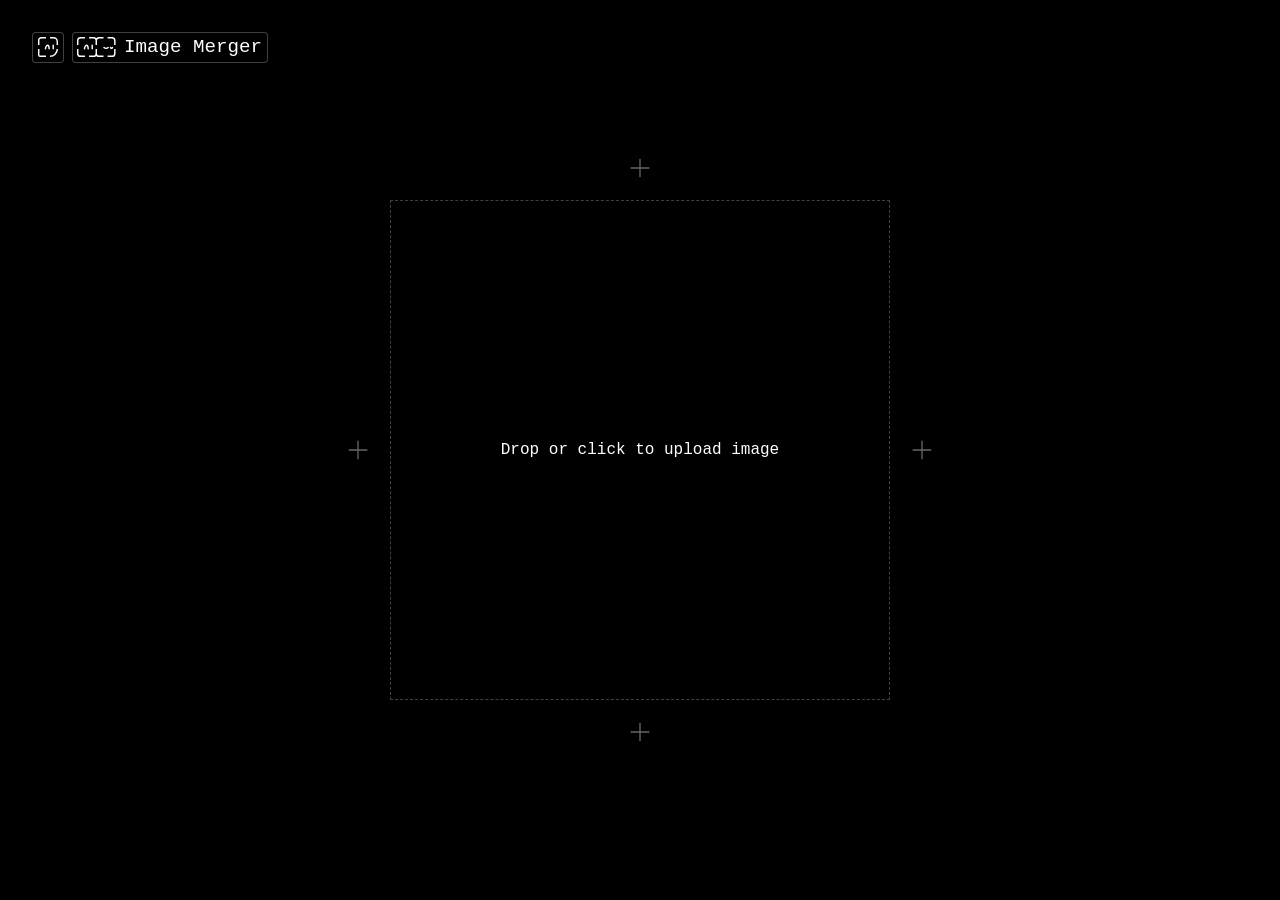
==== imagemerger/index.html @ 5b3a7548 "link preview 2 to url" ====
<!doctype html>
<html lang="en">
  <head>
    <script async src="https://www.googletagmanager.com/gtag/js?id=G-T2XVRM7D37"></script>
    <script>
      window.dataLayer = window.dataLayer || [];
      function gtag() {
        dataLayer.push(arguments);
      }
      gtag("js", new Date());
      gtag("config", "G-T2XVRM7D37");
    </script>
    <meta charset="UTF-8" />
    <meta name="viewport" content="width=device-width, initial-scale=1.0" />
    <meta
      name="description"
      content="The website allows you to merge multiple images side by side, or view them as full two-page spreads in reading mode."
    />
    <link
      rel="icon"
      type="image/svg+xml"
      href='data:image/svg+xml,%3Csvg xmlns="http://www.w3.org/2000/svg" id="right-icon" viewBox="0 0 27.68 27.68" aria-hidden="true"%3E%3Cpath d="M1 16.68v6c0 2.21 1.79 4 4 4h6M11 1h-6c-2.21 0-4 1.79-4 4v6M26.68 11v-6c0-2.21-1.79-4-4-4h-6M16.68 26.68h6c2.21 0 4-1.79 4-4v-6" fill="none" stroke="%23fff" stroke-width="2" stroke-miterlimit="10"/%3E%3Cpath d="M23.44 14.36c-.08.68-.56 1.31-1.36 1.31s-1.29-.66-1.36-1.34M11.7 14.59c1.58 1.58 4.15 1.58 5.73 0" fill="none" stroke="%23fff" stroke-width="2" stroke-linecap="round" stroke-miterlimit="10"/%3E%3C/svg%3E'
    />
    <link rel="preload" href="https://pvinis.github.io/iosevka-webfont/3.4.1/iosevka.css" as="style" />
    <link rel="stylesheet" href="https://pvinis.github.io/iosevka-webfont/3.4.1/iosevka.css" />
    <link rel="stylesheet" href="../shared.css" />
    <link rel="canonical" href="https://sheetau.github.io/pfpcropper/imagemerger/" />
    <meta property="og:title" content="Image Merger" />
    <meta
      property="og:description"
      content="Merge multiple images horizontally or vertically and download the result."
    />
    <meta property="og:type" content="website" />
    <meta property="og:url" content="https://sheetau.github.io/pfpcropper/imagemerger/" />
    <meta property="og:image" content="https://sheetau.github.io/pfpcropper/preview2.png?v=1" />
    <meta property="og:image:secure_url" content="https://sheetau.github.io/pfpcropper/preview2.png?v=1" />
    <meta property="og:image:type" content="image/png" />
    <meta name="twitter:card" content="summary_large_image" />
    <meta name="twitter:image" content="https://sheetau.github.io/pfpcropper/preview2.png?v=1" />
    <title>Image Merger</title>
    <style>
      :root {
        --color-add-icon: #666;
        --size-drop: 500px;
        --size-add-icon: 2rem;
        --size-insert-control: 3rem;
        --size-reorder-indicator: 4px;
        --length-reorder-indicator: 90%;
        --shadow-header: 0 0 0.7rem rgba(0, 0, 0, 0.85);
        --shadow-indicator: 0 0 0.5rem var(--color-shadow-solid);
        --color-control-background: color-mix(in srgb, var(--color-white) 10%, var(--color-black) 90%);
        --size-touch-target: 2.75rem;
      }

      * {
        box-sizing: border-box;
        margin: 0;
        padding: 0;
        -webkit-user-drag: none;
      }

      [hidden] {
        display: none !important;
      }

      *:focus-visible {
        outline: none;
      }

      html,
      body {
        width: 100%;
        height: 100%;
        overflow: hidden;
        background: var(--color-black);
        color: var(--color-white);
        font-family: var(--font-mono);
      }

      button {
        color: inherit;
        font: inherit;
      }

      button:focus-visible {
        outline: 1px solid var(--color-white);
        outline-offset: 3px;
      }

      .app-header {
        position: fixed;
        top: var(--space-5xl);
        right: var(--space-5xl);
        left: var(--space-5xl);
        z-index: 10;
        display: flex;
        align-items: center;
        justify-content: space-between;
        gap: var(--space-xl);
        pointer-events: none;
        transition:
          opacity var(--duration-fast),
          visibility 0s linear 0s;
      }

      body.is-ui-auto-hidden :is(.app-header, #navigator) {
        visibility: hidden;
        opacity: 0;
        transition:
          opacity var(--duration-fast),
          visibility 0s linear var(--duration-fast);
      }

      body.is-ui-auto-hidden.is-ui-revealed :is(.app-header, #navigator),
      body.is-ui-auto-hidden:has(.app-header :focus-visible) :is(.app-header, #navigator),
      body.is-ui-auto-hidden:has(.order-menu-control.is-open) :is(.app-header, #navigator),
      body.is-ui-auto-hidden:has(#navigator:hover) :is(.app-header, #navigator),
      body.is-ui-auto-hidden:has(#navigator:focus-visible) :is(.app-header, #navigator) {
        visibility: visible;
        opacity: 1;
        transition-delay: 0s;
      }

      .app-header > * {
        filter: drop-shadow(var(--shadow-header));
      }

      .page-title-group {
        pointer-events: auto;
      }

      #merge-icon {
        width: auto;
        height: var(--size-icon-md);
        overflow: visible;
      }

      #tools {
        display: flex;
        align-items: center;
        gap: var(--space-md);
        height: var(--size-control-height);
        pointer-events: auto;
      }

      #reading-tools {
        position: absolute;
        left: 50%;
        display: none;
        align-items: center;
        pointer-events: auto;
        transform: translateX(-50%);
      }

      body.is-reading #reading-tools {
        display: flex;
      }

      .control-group {
        height: var(--size-control-height);
        overflow: hidden;
        border-radius: var(--radius-sm);
        background: var(--color-control-background);
      }

      .icon-group {
        display: flex;
      }

      .order-menu-control {
        position: relative;
      }

      .order-menu-control.is-open .order-menu {
        display: block;
      }

      .order-menu-option {
        height: var(--size-control-height);
        font-size: var(--text-sm);
        white-space: nowrap;
      }

      .icon-btn {
        display: flex;
        align-items: center;
        justify-content: center;
        width: var(--size-control-height);
        height: 100%;
        border: 0;
        background: transparent;
        cursor: pointer;
        transition: var(--transition-background);
      }

      .icon-btn:hover {
        background: var(--color-white-15);
      }

      .icon-btn:focus-visible {
        outline: 0;
      }

      .icon-btn.is-active {
        background: var(--color-white-25);
      }

      #zoom-btn {
        width: var(--size-control-height);
        overflow: hidden;
        cursor: ew-resize;
        font-variant-numeric: tabular-nums;
        text-align: center;
        touch-action: none;
        user-select: none;
        font-size: var(--text-xs);
      }

      body.is-adjusting-zoom,
      body.is-adjusting-zoom * {
        cursor: ew-resize !important;
      }

      .icon-btn:disabled {
        cursor: default;
        opacity: 0.35;
      }

      .icon-btn svg {
        width: var(--size-icon-sm);
        height: var(--size-icon-sm);
      }

      #fit-btn .icon-minimize,
      #orientation-btn .icon-horizontal,
      #reading-page-mode-btn .icon-spread {
        display: none;
      }

      #fit-btn[data-fitted="true"] .icon-maximize,
      #orientation-btn[data-orientation="vertical"] .icon-vertical {
        display: none;
      }

      #fit-btn[data-fitted="true"] .icon-minimize,
      #orientation-btn[data-orientation="vertical"] .icon-horizontal,
      #reading-page-mode-btn[data-spread="false"] .icon-spread {
        display: block;
      }

      #reading-page-mode-btn[data-spread="false"] .icon-single {
        display: none;
      }

      .action-btn {
        position: relative;
        height: var(--size-control-height);
        padding: 0 var(--space-lg);
        overflow: hidden;
        border-radius: var(--radius-sm);
        cursor: pointer;
        font-size: var(--text-sm);
        text-align: left;
      }

      #download-btn,
      #mobile-download-btn {
        border: 0;
        background: var(--color-white);
        color: var(--color-black);
        transition: var(--transition-background), var(--transition-box-shadow);
      }

      #download-btn:hover,
      #mobile-download-btn:hover {
        background: var(--color-download-hover);
        box-shadow: 0 0 var(--space-5xl) var(--color-download-glow);
      }

      #mobile-download-btn {
        display: none;
      }

      #download-btn::before {
        content: "";
        position: absolute;
        top: 0;
        left: var(--offset-shine-start);
        display: none;
        width: var(--size-shine-width);
        height: var(--size-full);
        background: var(--color-white-50);
        pointer-events: none;
        transform: skewX(-30deg);
      }

      #download-btn:hover::before {
        display: block;
        animation: shine var(--duration-shine) var(--ease-shine) infinite;
      }

      #download-btn:disabled,
      #mobile-download-btn:disabled {
        cursor: wait;
        opacity: 0.65;
      }

      #new-file-btn {
        border: var(--border-muted);
        background: var(--color-black);
        transition: var(--transition-border);
      }

      #new-file-btn:hover {
        border: var(--border-strong);
      }

      #workspace {
        position: fixed;
        inset: 0;
        overflow: hidden;
        overscroll-behavior: none;
        touch-action: none;
      }

      #workspace.has-images {
        cursor: grab;
      }

      #workspace.is-panning {
        cursor: grabbing;
      }

      #initial-drop {
        position: absolute;
        top: 50%;
        left: 50%;
        width: min(var(--size-drop), calc(100vw - 4rem), calc(100vh - 8rem));
        aspect-ratio: 1;
        border: var(--border-crop);
        background: transparent;
        color: var(--color-white);
        cursor: pointer;
        transform: translate(-50%, -50%);
        transition: var(--transition-border);
      }

      #initial-drop:hover,
      #initial-drop.is-drag-target {
        border: var(--border-crop-hover);
      }

      #initial-drop span {
        position: absolute;
        top: 50%;
        left: 50%;
        width: 100%;
        padding: var(--space-2xl);
        text-align: center;
        transform: translate(-50%, -50%);
      }

      #media-strip {
        position: absolute;
        top: 0;
        left: 0;
        display: none;
        transform-origin: 0 0;
        outline: none;
      }

      #media-strip.is-visible {
        display: flex;
      }

      #media-strip[data-orientation="vertical"] {
        flex-direction: column;
      }

      #media-strip img {
        display: block;
        flex: none;
        max-width: none;
        user-select: none;
        pointer-events: auto;
        cursor: pointer;
        transition: var(--transition-opacity);
      }

      #media-strip img.is-placeholder {
        opacity: 0;
      }

      #media-strip img.no-page-transition {
        transition: none;
      }

      #media-strip[data-reorderable="true"] img {
        touch-action: none;
      }

      #media-strip.is-reordering img {
        cursor: grabbing;
      }

      #media-strip.is-reordering img.is-drag-source {
        opacity: var(--drag-opacity, 0.55);
      }

      #reorder-indicator {
        position: absolute;
        z-index: 6;
        pointer-events: none;
      }

      #reorder-indicator::before {
        position: absolute;
        top: 50%;
        left: 50%;
        border-radius: var(--radius-pill);
        background: var(--color-white);
        box-shadow: 0 0 1rem 0.2rem var(--color-black);
        content: "";
        transform: translate(-50%, -50%);
      }

      #reorder-indicator[data-orientation="horizontal"]::before {
        width: var(--size-reorder-indicator);
        height: var(--length-reorder-indicator);
      }

      #reorder-indicator[data-orientation="vertical"]::before {
        width: var(--length-reorder-indicator);
        height: var(--size-reorder-indicator);
      }

      #delete-indicator {
        position: absolute;
        z-index: 7;
        pointer-events: none;
      }

      #image-tooltip {
        position: fixed;
        z-index: 9;
        max-width: min(24rem, calc(100vw - var(--space-5xl)));
        padding: var(--space-2xs) var(--space-sm);
        overflow: hidden;
        border: var(--border-panel);
        border-radius: var(--radius-sm);
        visibility: hidden;
        background: var(--color-panel);
        box-shadow: var(--shadow-menu);
        color: var(--color-text-option);
        font-size: var(--text-xs);
        opacity: 0;
        pointer-events: none;
        text-overflow: ellipsis;
        white-space: nowrap;
      }

      #image-tooltip.is-visible {
        visibility: visible;
        opacity: 1;
      }

      body:is(.is-fullscreen, .is-reading) #media-strip img {
        cursor: grab;
      }

      body:is(.is-fullscreen, .is-reading) #workspace.is-panning #media-strip img {
        cursor: grabbing;
      }

      body:is(.is-fullscreen, .is-reading).is-cursor-hidden #media-strip img {
        cursor: none;
      }

      .add-btn {
        position: absolute;
        z-index: 4;
        border: 0;
        background: transparent;
        cursor: pointer;
      }

      .add-icon {
        position: absolute;
        top: var(--add-top, 50%);
        left: var(--add-left, 50%);
        width: var(--size-add-icon);
        height: var(--size-add-icon);
        fill: none;
        color: var(--color-add-icon);
        stroke: currentColor;
        stroke-width: 1;
        transform: translate(-50%, -50%);
        transition: var(--transition-color);
      }

      .add-btn:hover .add-icon,
      .add-btn:focus-visible .add-icon {
        color: var(--color-white);
      }

      #workspace:has(#initial-drop:not([hidden])):has(.add-btn[data-axis="horizontal"]:is(:hover, :focus-visible))
        .add-btn[data-axis="horizontal"]
        .add-icon,
      #workspace:has(#initial-drop:not([hidden])):has(.add-btn[data-axis="vertical"]:is(:hover, :focus-visible))
        .add-btn[data-axis="vertical"]
        .add-icon {
        color: var(--color-white);
      }

      .add-btn:focus-visible {
        outline: 0;
      }

      #insert-btn,
      .touch-insert-btn {
        position: absolute;
        z-index: 8;
        width: var(--size-insert-control);
        height: var(--size-insert-control);
        border: 0;
        border-radius: var(--radius-full);
        background: var(--color-black-75);
        cursor: pointer;
        transform: translate(-50%, -50%);
      }

      #insert-btn {
        opacity: 0;
        visibility: hidden;
        pointer-events: none;
        transition:
          opacity var(--duration-fast),
          visibility 0s linear var(--duration-fast);
      }

      #insert-btn.is-visible {
        opacity: 1;
        visibility: visible;
        pointer-events: auto;
        transition-delay: 0s;
      }

      #touch-insert-controls {
        display: none;
      }

      .touch-insert-btn {
        filter: drop-shadow(var(--shadow-indicator));
        transition:
          opacity var(--duration-fast),
          visibility 0s linear 0s;
      }

      .touch-insert-btn .add-icon,
      #insert-btn .add-icon {
        top: 50%;
        left: 50%;
      }

      #insert-btn:hover .add-icon,
      #insert-btn:focus-visible .add-icon {
        color: var(--color-white);
      }

      #drop-indicator {
        position: absolute;
        z-index: 5;
        border: 0;
        outline: var(--border-crop-hover);
        outline-offset: -1px;
        background: var(--color-white-10);
        color: var(--color-text-muted);
        font-size: var(--text-sm);
        text-align: center;
        pointer-events: none;
      }

      #drop-indicator .add-icon {
        color: var(--color-white);
        opacity: 1;
      }

      #workspace[data-drag-direction="left"] .add-btn[data-direction="left"] .add-icon,
      #workspace[data-drag-direction="right"] .add-btn[data-direction="right"] .add-icon,
      #workspace[data-drag-direction="top"] .add-btn[data-direction="top"] .add-icon,
      #workspace[data-drag-direction="bottom"] .add-btn[data-direction="bottom"] .add-icon {
        opacity: 0;
      }

      #navigator {
        --navigator-expanded-height: var(--size-control-height);
        --navigator-bottom-offset: var(--space-5xl);
        position: fixed;
        bottom: calc(var(--navigator-bottom-offset) + var(--navigator-expanded-height) / 2);
        left: 50%;
        z-index: 10;
        display: flex;
        align-items: center;
        gap: 6px;
        width: var(--navigator-width, 8rem);
        max-width: calc(100vw - var(--space-5xl) * 2);
        height: calc(var(--navigator-expanded-height) - var(--radius-sm) * 2);
        background: var(--color-control-background);
        padding: 4px;
        border-radius: calc(var(--radius-sm) * 2);
        cursor: pointer;
        filter: drop-shadow(var(--shadow-header));
        transform: translate(-50%, 50%);
        transition:
          height var(--duration-fast) ease,
          opacity var(--duration-fast),
          visibility 0s linear 0s;
      }

      #navigator:hover,
      #navigator:focus-visible {
        height: var(--navigator-expanded-height);
      }

      .navigator-range {
        display: flex;
        align-items: center;
        min-width: 0;
        min-height: 0;
        height: 100%;
        overflow: hidden;
        border-radius: var(--radius-sm);
        background: transparent;
        color: var(--color-white-50);
        transition:
          background-color var(--duration-fast) ease,
          color var(--duration-fast) ease;
      }

      body.is-reading .navigator-range {
        transition:
          flex-grow var(--duration-fast) ease,
          background-color var(--duration-fast) ease,
          color var(--duration-fast) ease;
      }

      #navigator-before {
        justify-content: flex-start;
        flex: var(--navigator-before-grow, 0) 1 0;
      }

      #navigator-after {
        justify-content: flex-end;
        flex: var(--navigator-after-grow, 1) 1 0;
      }

      .navigator-value {
        padding: 0 var(--space-xs);
        font-size: var(--text-sm);
        line-height: 1;
        white-space: nowrap;
        opacity: 0;
        pointer-events: none;
        transition: opacity var(--duration-fast) ease;
      }

      #navigator-thumb {
        flex: none;
        width: 2px;
        height: max(calc(100% - var(--radius-sm)), calc(var(--navigator-expanded-height) / 2 - var(--radius-sm)));
        border-radius: 999px;
        background: var(--color-white);
        box-shadow: 0 0 0.5rem black;
      }

      #navigator:hover .navigator-range,
      #navigator:focus-visible .navigator-range {
        background: var(--color-white-15);
        color: var(--color-white-75);
      }

      #navigator:hover .navigator-value,
      #navigator:focus-visible .navigator-value {
        opacity: 1;
      }

      body.is-ui-auto-hidden #navigator {
        transition:
          height var(--duration-fast) ease,
          opacity var(--duration-fast),
          visibility 0s linear var(--duration-fast);
      }

      #file-input {
        display: none;
      }

      #status {
        position: absolute;
        width: 1px;
        height: 1px;
        padding: 0;
        overflow: hidden;
        clip: rect(0 0 0 0);
        white-space: nowrap;
        border: 0;
      }

      body.is-fullscreen .app-header,
      body.is-fullscreen #initial-drop,
      body.is-fullscreen .add-btn,
      body.is-fullscreen #insert-btn,
      body.is-fullscreen #touch-insert-controls,
      body.is-fullscreen #navigator,
      body.is-fullscreen #drop-indicator,
      body.is-fullscreen #status {
        display: none;
      }

      body.is-reading .add-btn,
      body.is-reading #insert-btn,
      body.is-reading #touch-insert-controls,
      body.is-reading #drop-indicator,
      body.is-reading #reorder-indicator,
      body.is-reading #delete-indicator {
        display: none;
      }

      @media (max-width: 900px) {
        .app-header {
          top: var(--space-3xl);
          right: var(--space-3xl);
          left: var(--space-3xl);
          align-items: flex-start;
          flex-direction: column;
        }

        #reading-tools {
          position: static;
          order: 3;
          align-self: center;
          height: var(--size-touch-target);
          transform: none;
        }

        #tools {
          width: 100%;
          height: auto;
          max-width: 100%;
          flex-wrap: wrap;
        }

        .icon-group {
          height: var(--size-touch-target);
        }

        .order-menu-option {
          height: var(--size-touch-target);
        }

        .icon-btn {
          width: var(--size-touch-target);
        }

        .action-btn {
          height: var(--size-touch-target);
        }

        #initial-drop {
          width: min(var(--size-drop), calc(100vw - 2.5rem), calc(100vh - 10rem));
        }

        #navigator {
          --navigator-expanded-height: var(--size-touch-target);
          --navigator-bottom-offset: var(--space-3xl);
        }
      }

      @media (max-width: 520px) {
        .app-header {
          top: var(--space-xl);
          right: var(--space-xl);
          left: var(--space-xl);
          gap: var(--space-sm);
        }

        .page-title-group {
          max-width: 100%;
        }

        #tools {
          gap: var(--space-sm);
        }

        #tools .order-menu-control {
          flex: 1 1 100%;
        }

        #tools .icon-group {
          width: 100%;
        }

        #tools .icon-btn {
          flex: 1;
        }

        .action-btn {
          flex: 1;
          padding: 0 var(--space-md);
          text-align: center;
        }

        #merge-icon {
          height: var(--size-icon-sm);
        }

        #reading-tools {
          width: 100%;
        }

        #reading-tools .icon-btn {
          flex: 1;
        }
      }

      @media (hover: none), (pointer: coarse) {
        #download-btn,
        #new-file-btn {
          display: none;
        }

        #mobile-download-btn {
          display: flex;
        }

        #fullscreen-btn {
          display: none;
        }

        #media-strip img {
          -webkit-touch-callout: none;
        }

        #touch-insert-controls {
          display: contents;
        }

        body.is-mobile-ui-auto-hidden .app-header,
        body.is-mobile-ui-auto-hidden #navigator {
          visibility: hidden;
          opacity: 0;
          transition:
            opacity var(--duration-fast),
            visibility 0s linear var(--duration-fast);
        }

        body.is-mobile-ui-auto-hidden #navigator {
          transition:
            height var(--duration-fast) ease,
            opacity var(--duration-fast),
            visibility 0s linear var(--duration-fast);
        }

        body.is-mobile-ui-auto-hidden.is-mobile-ui-revealed .app-header,
        body.is-mobile-ui-auto-hidden.is-mobile-ui-revealed #navigator,
        body.is-mobile-ui-auto-hidden .app-header:has(:focus-visible),
        body.is-mobile-ui-auto-hidden .app-header:has(.order-menu-control.is-open),
        body.is-mobile-ui-auto-hidden:has(.order-menu-control.is-open) #navigator,
        body.is-mobile-ui-auto-hidden #navigator:focus-visible {
          visibility: visible;
          opacity: 1;
          transition-delay: 0s;
        }
      }

      @media (prefers-reduced-motion: reduce) {
        *,
        *::before,
        *::after {
          scroll-behavior: auto !important;
          animation-duration: 0.01ms !important;
          animation-iteration-count: 1 !important;
          transition-duration: 0.01ms !important;
        }
      }
    </style>
  </head>
  <body>
    <header class="app-header">
      <div class="page-title-group">
        <a
          id="cropper-link"
          class="page-switcher"
          href="../"
          aria-label="Open Square Image Cropper"
          title="Square Image Cropper"
        >
          <svg xmlns="http://www.w3.org/2000/svg" viewBox="0 0 27.68 27.68" aria-hidden="true">
            <path
              d="M11 1H4.64A3.64 3.64 0 0 0 1 4.64V11M1 16.68v8.18c0 1 .81 1.82 1.82 1.82H11M26.68 11V6.45A5.45 5.45 0 0 0 21.23 1h-4.55M16.68 26.68c5.52 0 10-4.48 10-10"
              fill="none"
              stroke="currentColor"
              stroke-width="2"
              stroke-miterlimit="10"
            />
            <path
              d="M21.03 11.38v4.91M10.4 16.24c.04-1.79 1.13-4.71 2.93-4.71 1.36 0 2.01 1.84 2.15 4.77"
              fill="none"
              stroke="currentColor"
              stroke-width="2"
              stroke-linecap="round"
              stroke-miterlimit="10"
            />
          </svg>
        </a>
        <a id="page-title" class="page-title-link" href="./" aria-label="Reset Image Merger">
          <svg xmlns="http://www.w3.org/2000/svg" id="merge-icon" viewBox="0 0 53.35 27.68" aria-hidden="true">
            <path
              d="M1 16.68v6c0 2.21 1.79 4 4 4h6M11 1H5C2.79 1 1 2.79 1 5v6M26.68 11V5c0-2.21-1.79-4-4-4h-6M16.68 26.68h6c2.21 0 4-1.79 4-4v-6M26.68 16.68v6c0 2.21 1.79 4 4 4h6M36.68 1h-6c-2.21 0-4 1.79-4 4v6M52.35 11V5c0-2.21-1.79-4-4-4h-6M42.35 26.68h6c2.21 0 4-1.79 4-4v-6"
              fill="none"
              stroke="currentColor"
              stroke-width="2"
              stroke-miterlimit="10"
            />
            <path
              d="M21.03 11.38v4.91M10.4 16.24c.04-1.79 1.13-4.71 2.93-4.71 1.36 0 2.01 1.84 2.15 4.77M49.11 14.36c-.08.68-.56 1.31-1.36 1.31s-1.29-.66-1.36-1.34M37.37 14.59c1.58 1.58 4.15 1.58 5.73 0"
              fill="none"
              stroke="currentColor"
              stroke-width="2"
              stroke-linecap="round"
              stroke-miterlimit="10"
            />
          </svg>
          <span>Image Merger</span>
        </a>
      </div>

      <div id="reading-tools" class="control-group" role="group" aria-label="Reading controls">
        <button type="button" id="reading-next-btn" class="icon-btn" aria-label="Next page" title="Next page">
          <svg
            viewBox="0 0 24 24"
            fill="none"
            stroke="currentColor"
            stroke-width="2"
            stroke-linecap="round"
            stroke-linejoin="round"
            aria-hidden="true"
          >
            <path stroke="none" d="M0 0h24v24H0z" fill="none" />
            <path d="M15 6l-6 6l6 6" />
          </svg>
        </button>
        <button
          type="button"
          id="reading-page-mode-btn"
          class="icon-btn"
          data-spread="true"
          aria-label="Show a single page"
          title="Single page"
        >
          <svg
            class="icon-single"
            viewBox="0 0 24 24"
            fill="none"
            stroke="currentColor"
            stroke-width="2"
            stroke-linecap="round"
            stroke-linejoin="round"
            aria-hidden="true"
          >
            <path stroke="none" d="M0 0h24v24H0z" fill="none" />
            <path d="M5 5a2 2 0 0 1 2 -2h10a2 2 0 0 1 2 2v14a2 2 0 0 1 -2 2h-10a2 2 0 0 1 -2 -2l0 -14" />
            <path d="M9 7l6 0M9 11l6 0M9 15l4 0" />
          </svg>
          <svg
            class="icon-spread"
            viewBox="0 0 24 24"
            fill="none"
            stroke="currentColor"
            stroke-width="2"
            stroke-linecap="round"
            stroke-linejoin="round"
            aria-hidden="true"
          >
            <path stroke="none" d="M0 0h24v24H0z" fill="none" />
            <path
              d="M10 19h-6a1 1 0 0 1 -1 -1v-14a1 1 0 0 1 1 -1h6a2 2 0 0 1 2 2a2 2 0 0 1 2 -2h6a1 1 0 0 1 1 1v14a1 1 0 0 1 -1 1h-6a2 2 0 0 0 -2 2a2 2 0 0 0 -2 -2"
            />
            <path d="M12 5v16M7 7h1M7 11h1M16 7h1M16 11h1M16 15h1" />
          </svg>
        </button>
        <button
          type="button"
          id="reading-offset-btn"
          class="icon-btn"
          aria-label="Start with a single first page"
          title="Offset full spread"
          aria-pressed="false"
        >
          <svg
            viewBox="0 0 24 24"
            fill="none"
            stroke="currentColor"
            stroke-width="2"
            stroke-linecap="round"
            stroke-linejoin="round"
            aria-hidden="true"
          >
            <path stroke="none" d="M0 0h24v24H0z" fill="none" />
            <path d="M4 12v-6a2 2 0 0 1 2 -2h12a2 2 0 0 1 2 2v6" />
            <path d="M10 18h-7M21 18h-7M6 15l-3 3l3 3M18 15l3 3l-3 3" />
          </svg>
        </button>
        <button
          type="button"
          id="reading-previous-btn"
          class="icon-btn"
          aria-label="Previous page"
          title="Previous page"
        >
          <svg
            viewBox="0 0 24 24"
            fill="none"
            stroke="currentColor"
            stroke-width="2"
            stroke-linecap="round"
            stroke-linejoin="round"
            aria-hidden="true"
          >
            <path stroke="none" d="M0 0h24v24H0z" fill="none" />
            <path d="M9 6l6 6l-6 6" />
          </svg>
        </button>
      </div>

      <div id="tools" hidden>
        <div id="order-menu-control" class="order-menu-control">
          <div class="control-group icon-group">
            <button
              type="button"
              id="reading-mode-btn"
              class="icon-btn"
              aria-label="Enable reading mode"
              title="Reading mode"
              aria-pressed="false"
            >
              <svg
                viewBox="0 0 24 24"
                fill="none"
                stroke="currentColor"
                stroke-width="2"
                stroke-linecap="round"
                stroke-linejoin="round"
                aria-hidden="true"
              >
                <path stroke="none" d="M0 0h24v24H0z" fill="none" />
                <path d="M3 19a9 9 0 0 1 9 0a9 9 0 0 1 9 0M3 6a9 9 0 0 1 9 0a9 9 0 0 1 9 0M3 6v13M12 6v13M21 6v13" />
              </svg>
            </button>
            <button type="button" id="zoom-btn" class="icon-btn" aria-label="Zoom 100%" title="Zoom 100%">100</button>
            <button
              type="button"
              id="fit-btn"
              class="icon-btn"
              data-fitted="false"
              aria-label="Fit to screen"
              title="Fit to screen"
            >
              <svg
                class="icon-maximize"
                viewBox="0 0 24 24"
                fill="none"
                stroke="currentColor"
                stroke-width="2"
                stroke-linecap="round"
                stroke-linejoin="round"
                aria-hidden="true"
              >
                <path
                  d="M4 8V6a2 2 0 0 1 2-2h2M4 16v2a2 2 0 0 0 2 2h2M16 4h2a2 2 0 0 1 2 2v2M16 20h2a2 2 0 0 0 2-2v-2"
                />
              </svg>
              <svg
                class="icon-minimize"
                viewBox="0 0 24 24"
                fill="none"
                stroke="currentColor"
                stroke-width="2"
                stroke-linecap="round"
                stroke-linejoin="round"
                aria-hidden="true"
              >
                <path
                  d="M15 19v-2a2 2 0 0 1 2-2h2M15 5v2a2 2 0 0 0 2 2h2M5 15h2a2 2 0 0 1 2 2v2M5 9h2a2 2 0 0 0 2-2V5"
                />
              </svg>
            </button>
            <button type="button" id="fullscreen-btn" class="icon-btn" aria-label="Open fullscreen" title="Fullscreen">
              <svg
                viewBox="0 0 24 24"
                fill="none"
                stroke="currentColor"
                stroke-width="2"
                stroke-linecap="round"
                stroke-linejoin="round"
                aria-hidden="true"
              >
                <path d="M16 4h4v4M14 10l6-6M8 20H4v-4M4 20l6-6M16 20h4v-4M14 14l6 6M8 4H4v4M4 4l6 6" />
              </svg>
            </button>
            <button
              type="button"
              id="orientation-btn"
              class="icon-btn"
              data-orientation="horizontal"
              aria-label="Arrange vertically"
              title="Arrange vertically"
            >
              <svg
                class="icon-vertical"
                viewBox="0 0 24 24"
                fill="none"
                stroke="currentColor"
                stroke-width="2"
                stroke-linecap="round"
                stroke-linejoin="round"
                aria-hidden="true"
              >
                <path
                  d="M19 8v8a1 1 0 0 1-1 1H6a1 1 0 0 1-1-1V8a1 1 0 0 1 1-1h12a1 1 0 0 1 1 1M7 22v-1a1 1 0 0 1 1-1h8a1 1 0 0 1 1 1v1M17 2v1a1 1 0 0 1-1 1H8a1 1 0 0 1-1-1V2"
                />
              </svg>
              <svg
                class="icon-horizontal"
                viewBox="0 0 24 24"
                fill="none"
                stroke="currentColor"
                stroke-width="2"
                stroke-linecap="round"
                stroke-linejoin="round"
                aria-hidden="true"
              >
                <path
                  d="M7 6a1 1 0 0 1 1-1h8a1 1 0 0 1 1 1v12a1 1 0 0 1-1 1H8a1 1 0 0 1-1-1V6M22 17h-1a1 1 0 0 1-1-1V8a1 1 0 0 1 1-1h1M2 17h1a1 1 0 0 0 1-1V8a1 1 0 0 0-1-1H2"
                />
              </svg>
            </button>
            <button
              type="button"
              id="order-menu-btn"
              class="icon-btn"
              aria-label="Change image order"
              title="Change image order"
              aria-haspopup="menu"
              aria-expanded="false"
              aria-controls="order-menu"
            >
              <svg
                xmlns="http://www.w3.org/2000/svg"
                width="24"
                height="24"
                viewBox="0 0 24 24"
                fill="none"
                stroke="currentColor"
                stroke-width="2"
                stroke-linecap="round"
                stroke-linejoin="round"
                class="icon icon-tabler icons-tabler-outline icon-tabler-arrows-sort"
                aria-hidden="true"
              >
                <path stroke="none" d="M0 0h24v24H0z" fill="none" />
                <path d="M3 9l4 -4l4 4m-4 -4v14" />
                <path d="M21 15l-4 4l-4 -4m4 4v-14" />
              </svg>
            </button>
            <button type="button" id="mobile-download-btn" class="icon-btn" aria-label="Download" title="Download">
              <svg
                xmlns="http://www.w3.org/2000/svg"
                width="24"
                height="24"
                viewBox="0 0 24 24"
                fill="none"
                stroke="currentColor"
                stroke-width="2"
                stroke-linecap="round"
                stroke-linejoin="round"
                aria-hidden="true"
              >
                <path stroke="none" d="M0 0h24v24H0z" fill="none" />
                <path d="M4 17v2a2 2 0 0 0 2 2h12a2 2 0 0 0 2 -2v-2" />
                <path d="M7 11l5 5l5 -5" />
                <path d="M12 4l0 12" />
              </svg>
            </button>
          </div>
          <div id="order-menu" class="order-menu popup-menu" role="menu" aria-label="Change image order">
            <button type="button" class="order-menu-option popup-menu-option" role="menuitem" data-order-action="name">
              Name
            </button>
            <button
              type="button"
              class="order-menu-option popup-menu-option"
              role="menuitem"
              data-order-action="modified"
            >
              Last modified
            </button>
            <button
              type="button"
              class="order-menu-option popup-menu-option"
              role="menuitem"
              data-order-action="reverse"
            >
              Reverse order
            </button>
          </div>
        </div>
        <button type="button" id="download-btn" class="action-btn">Download</button>
        <button type="button" id="new-file-btn" class="action-btn">New file</button>
      </div>
    </header>

    <main id="workspace" aria-label="Image merger workspace">
      <button type="button" id="initial-drop">
        <span>Drop or click to upload image</span>
      </button>
      <div id="media-strip" role="group" aria-label="Merged image preview"></div>
      <div id="reorder-indicator" hidden></div>
      <div id="delete-indicator" class="cross-lines" hidden></div>
      <div id="image-tooltip" role="tooltip" aria-hidden="true"></div>
      <button type="button" id="insert-btn" aria-label="Add images between" title="Add images between">
        <svg class="add-icon" viewBox="0 0 24 24" aria-hidden="true"><path d="M12 5v14M5 12h14" /></svg>
      </button>
      <div id="touch-insert-controls"></div>
      <div id="drop-indicator" hidden>
        <svg class="add-icon" viewBox="0 0 24 24" aria-hidden="true"><path d="M12 5v14M5 12h14" /></svg>
      </div>
      <button
        type="button"
        class="add-btn"
        data-direction="left"
        data-axis="horizontal"
        aria-label="Add images to the left"
      >
        <svg class="add-icon" viewBox="0 0 24 24" aria-hidden="true"><path d="M12 5v14M5 12h14" /></svg>
      </button>
      <button
        type="button"
        class="add-btn"
        data-direction="right"
        data-axis="horizontal"
        aria-label="Add images to the right"
      >
        <svg class="add-icon" viewBox="0 0 24 24" aria-hidden="true"><path d="M12 5v14M5 12h14" /></svg>
      </button>
      <button type="button" class="add-btn" data-direction="top" data-axis="vertical" aria-label="Add images above">
        <svg class="add-icon" viewBox="0 0 24 24" aria-hidden="true"><path d="M12 5v14M5 12h14" /></svg>
      </button>
      <button type="button" class="add-btn" data-direction="bottom" data-axis="vertical" aria-label="Add images below">
        <svg class="add-icon" viewBox="0 0 24 24" aria-hidden="true"><path d="M12 5v14M5 12h14" /></svg>
      </button>
    </main>

    <div
      id="navigator"
      role="slider"
      tabindex="0"
      aria-label="Scroll position"
      aria-valuemin="0"
      aria-valuemax="100"
      aria-valuenow="0"
      hidden
    >
      <div id="navigator-before" class="navigator-range">
        <span id="navigator-before-value" class="navigator-value"></span>
      </div>
      <span id="navigator-thumb"></span>
      <div id="navigator-after" class="navigator-range">
        <span id="navigator-after-value" class="navigator-value"></span>
      </div>
    </div>

    <input type="file" id="file-input" accept="image/*" multiple />
    <p id="status" role="status" aria-live="polite"></p>

    <script>
      const appHeader = document.querySelector(".app-header");
      const workspace = document.getElementById("workspace");
      const initialDrop = document.getElementById("initial-drop");
      const mediaStrip = document.getElementById("media-strip");
      const reorderIndicator = document.getElementById("reorder-indicator");
      const deleteIndicator = document.getElementById("delete-indicator");
      const imageTooltip = document.getElementById("image-tooltip");
      const insertBtn = document.getElementById("insert-btn");
      const touchInsertControls = document.getElementById("touch-insert-controls");
      const dropIndicator = document.getElementById("drop-indicator");
      const addButtons = Array.from(document.querySelectorAll(".add-btn"));
      const fileInput = document.getElementById("file-input");
      const tools = document.getElementById("tools");
      const fullscreenBtn = document.getElementById("fullscreen-btn");
      const zoomBtn = document.getElementById("zoom-btn");
      const fitBtn = document.getElementById("fit-btn");
      const orientationBtn = document.getElementById("orientation-btn");
      const orderMenuControl = document.getElementById("order-menu-control");
      const orderMenuBtn = document.getElementById("order-menu-btn");
      const orderMenu = document.getElementById("order-menu");
      const readingModeBtn = document.getElementById("reading-mode-btn");
      const readingTools = document.getElementById("reading-tools");
      const readingNextBtn = document.getElementById("reading-next-btn");
      const readingPreviousBtn = document.getElementById("reading-previous-btn");
      const readingPageModeBtn = document.getElementById("reading-page-mode-btn");
      const readingOffsetBtn = document.getElementById("reading-offset-btn");
      const downloadBtn = document.getElementById("download-btn");
      const mobileDownloadBtn = document.getElementById("mobile-download-btn");
      const newFileBtn = document.getElementById("new-file-btn");
      const status = document.getElementById("status");
      const navigator = document.getElementById("navigator");
      const navigatorThumb = document.getElementById("navigator-thumb");
      const navigatorBeforeValue = document.getElementById("navigator-before-value");
      const navigatorAfterValue = document.getElementById("navigator-after-value");

      const MAX_ZOOM = 8;
      const MIN_ZOOM = 0.05;
      const MAX_CANVAS_DIMENSION = 16384;
      const MAX_CANVAS_AREA = 67_108_864;
      const DROP_REFERENCE_SIZE = 500;
      const ADD_CONTROL_OFFSET = 32;
      const MIN_END_MARGIN = 100;
      const INSERT_HOVER_DISTANCE = 32;
      const EDGE_SCROLL_ZONE = 72;
      const EDGE_SCROLL_MAX_SPEED = 14;
      const HEADER_REVEAL_ZONE = 96;
      const NAVIGATOR_REVEAL_ZONE = 96;
      const NAVIGATOR_MAX_WIDTH = 640;
      const NAVIGATOR_MAX_STEP_WIDTH = 48;
      const MOBILE_UI_TIMEOUT = 4000;
      const TOOLTIP_OFFSET = 12;
      const TOOLTIP_DELAY = 600;
      const ZOOM_KEY_FACTOR = 1.1;
      const ZOOM_DRAG_SENSITIVITY = 0.01;
      const ZOOM_SNAP_RATIO = 0.035;
      const ZOOM_EPSILON = 0.0001;
      const PAN_MOMENTUM_FRICTION = 0.9;
      const PAN_MOMENTUM_MIN_SPEED = 0.02;
      const SWIPE_PROJECTION_TIME = 120;
      const DIRECTION_AXIS = Object.freeze({
        left: "horizontal",
        right: "horizontal",
        top: "vertical",
        bottom: "vertical",
      });
      const compactViewportQuery = window.matchMedia("(max-width: 900px)");
      const finePointerQuery = window.matchMedia("(hover: hover) and (pointer: fine)");
      const touchInsertionQuery = window.matchMedia("(hover: none), (pointer: coarse)");
      const fileNameCollator = new Intl.Collator(undefined, { numeric: true, sensitivity: "base" });
      const ORDER_ACTIONS = Object.freeze({
        name: sortImagesByName,
        modified: sortImagesByLastModified,
        reverse: reverseImageOrder,
      });
      const imageElements = new WeakMap();

      const state = {
        images: [],
        referenceImage: null,
        orientation: "horizontal",
        zoom: 1,
        defaultZoom: true,
        translateX: 0,
        translateY: 0,
        fitted: false,
        dragDirection: null,
        layout: null,
        statusTimer: null,
        pan: null,
        beforeFullscreen: null,
        fullscreenAutoFit: false,
        pendingDirection: "initial",
        pendingInsertIndex: null,
        replaceIndex: null,
        reorder: null,
        autoScroll: null,
        insertHover: null,
        suppressImageClick: false,
        fullscreenCursorTimer: null,
        readingMode: false,
        readingSpread: true,
        readingOffset: false,
        readingPage: 0,
        readingOffsetOriginPage: null,
        beforeReading: null,
        pointerY: null,
        navigatorPointerId: null,
        mobileUiTimer: null,
        mobileUiGesture: null,
        tooltipTarget: null,
        tooltipTimer: null,
        zoomControl: null,
        touchPoints: new Map(),
        pinch: null,
        panMomentum: null,
      };

      function isZoomClose(left, right) {
        return Math.abs(left - right) <= Math.max(1, left, right) * ZOOM_EPSILON;
      }

      function getDirectionAxis(direction) {
        return DIRECTION_AXIS[direction] || null;
      }

      function updatePreservedZoomModes(wasFitted, wasDefaultZoom) {
        state.fitted = wasFitted && isZoomClose(state.zoom, getFitZoom());
        state.defaultZoom = wasDefaultZoom && isZoomClose(state.zoom, getDefaultZoom());
      }

      function loadImageElement(image) {
        return new Promise((resolve, reject) => {
          const element = new Image();
          element.decoding = "async";
          element.addEventListener("load", () => resolve(element), { once: true });
          element.addEventListener("error", () => reject(new Error("Image could not be decoded")), { once: true });
          element.src = image.url;
        });
      }

      function loadDisplayImage(element) {
        const image = imageElements.get(element);
        if (!image || element.getAttribute("src") === image.url) return;
        element.classList.add("is-placeholder");
        element.addEventListener("load", () => element.classList.remove("is-placeholder"), { once: true });
        element.src = image.url;
      }

      function unloadDisplayImage(element) {
        if (!element.hasAttribute("src")) return;
        element.classList.add("is-placeholder");
        element.removeAttribute("src");
      }

      const imageObserver =
        "IntersectionObserver" in window
          ? new IntersectionObserver(
              (entries) => {
                for (const entry of entries) {
                  if (entry.isIntersecting) loadDisplayImage(entry.target);
                  else unloadDisplayImage(entry.target);
                }
              },
              { root: workspace, rootMargin: "50%" },
            )
          : null;

      function announce(message) {
        clearTimeout(state.statusTimer);
        status.textContent = message;
        status.classList.add("is-visible");
        state.statusTimer = setTimeout(() => status.classList.remove("is-visible"), 2600);
      }

      function getViewportBounds() {
        const fullscreen = Boolean(document.fullscreenElement);
        const headerBottom = fullscreen ? 0 : appHeader.getBoundingClientRect().bottom;
        const gutter = fullscreen ? 0 : 32;
        return {
          left: gutter,
          top: fullscreen ? 0 : Math.min(window.innerHeight, headerBottom + 16),
          right: window.innerWidth - gutter,
          bottom: window.innerHeight - gutter,
        };
      }

      function getDefaultDisplaySize() {
        const compact = compactViewportQuery.matches;
        const widthGutter = compact ? 40 : 64;
        const heightGutter = compact ? 160 : 128;
        return Math.max(
          1,
          Math.min(DROP_REFERENCE_SIZE, window.innerWidth - widthGutter, window.innerHeight - heightGutter),
        );
      }

      function getLayoutOrientation() {
        return state.readingMode && state.readingSpread ? "horizontal" : state.orientation;
      }

      function getReadingPageStarts() {
        if (!state.images.length) return [];
        if (!state.readingSpread) return state.images.map((_, index) => index);
        const starts = [0];
        for (let index = state.readingOffset ? 1 : 2; index < state.images.length; index += 2) starts.push(index);
        return starts;
      }

      function normalizeReadingPage() {
        const starts = getReadingPageStarts();
        if (!starts.length) {
          state.readingPage = 0;
          return;
        }
        state.readingPage = starts.reduce((nearest, start) =>
          Math.abs(start - state.readingPage) < Math.abs(nearest - state.readingPage) ? start : nearest,
        );
      }

      function getReadingPageIndices() {
        normalizeReadingPage();
        if (!state.readingSpread || (state.readingOffset && state.readingPage === 0)) return [state.readingPage];
        return [state.readingPage, state.readingPage + 1].filter((index) => index < state.images.length);
      }

      function getLayoutEntries({ allImages = false } = {}) {
        if (!state.readingMode || allImages) {
          return state.images.map((image, sourceIndex) => ({ image, sourceIndex }));
        }
        const entries = getReadingPageIndices().map((sourceIndex) => ({
          image: state.images[sourceIndex],
          sourceIndex,
        }));
        return state.readingSpread ? entries.reverse() : entries;
      }

      function getReadingFitZoom() {
        if (!state.layout) return 1;
        return Math.max(
          Number.EPSILON,
          Math.min(window.innerWidth / state.layout.width, window.innerHeight / state.layout.height),
        );
      }

      function getSingleImageMarginZoom() {
        if (!state.layout || state.images.length !== 1) return Infinity;
        const bounds = getActiveBounds();
        const horizontal = getLayoutOrientation() === "horizontal";
        const mainAxisSize = horizontal ? state.layout.width : state.layout.height;
        const availableMainAxis = horizontal
          ? bounds.right - bounds.left - MIN_END_MARGIN * 2
          : bounds.bottom - bounds.top - MIN_END_MARGIN * 2;
        return Math.max(Number.EPSILON, availableMainAxis / mainAxisSize);
      }

      function getMinimumZoom() {
        if (state.readingMode) return getReadingFitZoom();
        return Math.min(MIN_ZOOM, getSingleImageMarginZoom());
      }

      function getDefaultZoom() {
        if (!state.layout) return 1;
        if (state.readingMode) return getReadingFitZoom();
        const crossSize = getLayoutOrientation() === "horizontal" ? state.layout.height : state.layout.width;
        const crossAxisZoom = getDefaultDisplaySize() / crossSize;
        const marginZoom = getSingleImageMarginZoom();
        return Math.max(getMinimumZoom(), Math.min(crossAxisZoom, marginZoom));
      }

      function getZoomPercentage() {
        if (!state.layout) return 100;
        return Math.max(1, Math.min(MAX_ZOOM * 100, Math.round((state.zoom / getDefaultZoom()) * 100)));
      }

      function resetToDefaultView() {
        if (!state.layout) return;
        stopPanMomentum();
        state.zoom = getDefaultZoom();
        state.fitted = false;
        state.defaultZoom = true;
        centerContent();
        applyTransform();
        updateControls();
      }

      function buildLayout(options = {}) {
        if (!state.images.length) return null;
        const entries = getLayoutEntries(options);
        const horizontal = (options.allImages ? state.orientation : getLayoutOrientation()) === "horizontal";
        const useStableReference = options.allImages || !state.readingMode;
        const referenceImage = useStableReference ? state.referenceImage || entries[0].image : entries[0].image;
        const crossSize = horizontal ? referenceImage.height : referenceImage.width;
        let cursor = 0;
        const items = entries.map(({ image, sourceIndex }) => {
          const width = horizontal ? (image.width * crossSize) / image.height : crossSize;
          const height = horizontal ? crossSize : (image.height * crossSize) / image.width;
          const item = { image, sourceIndex, x: horizontal ? cursor : 0, y: horizontal ? 0 : cursor, width, height };
          cursor += horizontal ? width : height;
          return item;
        });
        return {
          items,
          width: horizontal ? cursor : crossSize,
          height: horizontal ? crossSize : cursor,
        };
      }

      function getActiveBounds() {
        return { left: 0, top: 0, right: window.innerWidth, bottom: window.innerHeight };
      }

      function getScrollMetrics(zoom = state.zoom) {
        if (!state.layout || state.images.length < 2) return null;
        const bounds = getActiveBounds();
        const horizontal = getLayoutOrientation() === "horizontal";
        const viewportStart = horizontal ? bounds.left : bounds.top;
        const viewportEnd = horizontal ? bounds.right : bounds.bottom;
        const contentSize = (horizontal ? state.layout.width : state.layout.height) * zoom;
        const availableSize = viewportEnd - viewportStart - MIN_END_MARGIN * 2;
        if (contentSize <= availableSize) {
          const centered = (viewportStart + viewportEnd - contentSize) / 2;
          return { axis: horizontal ? "x" : "y", start: centered, end: centered, distance: 0 };
        }
        const start = viewportStart + MIN_END_MARGIN;
        const end = viewportEnd - MIN_END_MARGIN - contentSize;
        return { axis: horizontal ? "x" : "y", start, end, distance: start - end };
      }

      function getScrollProgress() {
        const metrics = getScrollMetrics();
        if (!metrics || metrics.distance === 0) return 0.5;
        const current = metrics.axis === "x" ? state.translateX : state.translateY;
        return Math.max(0, Math.min(1, (metrics.start - current) / metrics.distance));
      }

      function setScrollProgress(progress, { centerCrossAxis = true } = {}) {
        if (!state.layout) return;
        const metrics = getScrollMetrics();
        const safeProgress = Math.max(0, Math.min(1, progress));
        const bounds = getActiveBounds();
        const centerX = (bounds.left + bounds.right) / 2;
        const centerY = (bounds.top + bounds.bottom) / 2;

        if (!metrics) {
          if (centerCrossAxis) {
            state.translateX = centerX - (state.layout.width * state.zoom) / 2;
            state.translateY = centerY - (state.layout.height * state.zoom) / 2;
          }
          return;
        }

        const translation = metrics.start - safeProgress * metrics.distance;
        if (metrics.axis === "x") {
          state.translateX = translation;
          if (centerCrossAxis) state.translateY = centerY - (state.layout.height * state.zoom) / 2;
        } else {
          state.translateY = translation;
          if (centerCrossAxis) state.translateX = centerX - (state.layout.width * state.zoom) / 2;
        }
      }

      function getNavigatorData() {
        if (!state.layout || document.fullscreenElement) return null;
        if (state.readingMode) {
          const starts = getReadingPageStarts();
          if (starts.length < 2) return null;
          const position = starts.indexOf(state.readingPage);
          const maximum = starts.length - 1;
          return {
            maximum,
            position,
            progress: 1 - position / maximum,
            widthBasis: 32 + (starts.length - 1) * NAVIGATOR_MAX_STEP_WIDTH,
            valueText: `Page ${position + 1} of ${starts.length}`,
          };
        }
        const metrics = getScrollMetrics();
        if (!metrics || metrics.distance <= 0) return null;
        const progress = getScrollProgress();
        return {
          maximum: 100,
          position: Math.round(progress * 100),
          progress,
          widthBasis: 48 + Math.sqrt(metrics.distance) * 10,
          valueText: `${Math.round(progress * 100)}%`,
        };
      }

      function scheduleMobileUiHide() {
        clearTimeout(state.mobileUiTimer);
        document.body.classList.add("is-mobile-ui-revealed");
        state.mobileUiTimer = setTimeout(() => {
          state.mobileUiTimer = null;
          document.body.classList.remove("is-mobile-ui-revealed");
        }, MOBILE_UI_TIMEOUT);
      }

      function hideMobileUi() {
        clearTimeout(state.mobileUiTimer);
        state.mobileUiTimer = null;
        document.body.classList.remove("is-mobile-ui-revealed");
      }

      function updateUiVisibility() {
        const fitZoom = state.layout ? getFitZoom() : 1;
        const desktopAutoHide =
          Boolean(state.layout) &&
          !document.fullscreenElement &&
          finePointerQuery.matches &&
          (state.zoom >= fitZoom || isZoomClose(state.zoom, fitZoom));
        const pointerInRevealZone =
          state.pointerY !== null &&
          (state.pointerY <= HEADER_REVEAL_ZONE || state.pointerY >= window.innerHeight - NAVIGATOR_REVEAL_ZONE);
        document.body.classList.toggle("is-ui-auto-hidden", desktopAutoHide);
        document.body.classList.toggle("is-ui-revealed", desktopAutoHide && pointerInRevealZone);

        const mobileAutoHide =
          usesTouchInsertion() &&
          Boolean(state.layout) &&
          !document.fullscreenElement &&
          (state.readingMode || state.fitted);
        const wasMobileAutoHidden = document.body.classList.contains("is-mobile-ui-auto-hidden");
        document.body.classList.toggle("is-mobile-ui-auto-hidden", mobileAutoHide);
        if (mobileAutoHide && !wasMobileAutoHidden) scheduleMobileUiHide();
        if (!mobileAutoHide) {
          clearTimeout(state.mobileUiTimer);
          state.mobileUiTimer = null;
          document.body.classList.remove("is-mobile-ui-revealed");
        }
      }

      function updateNavigator() {
        const data = getNavigatorData();
        navigator.hidden = !data;
        if (!data) {
          updateUiVisibility();
          return;
        }

        const sideMargin = usesTouchInsertion() ? 40 : 64;
        const availableWidth = Math.max(1, Math.min(NAVIGATOR_MAX_WIDTH, window.innerWidth - sideMargin));
        const width = Math.min(availableWidth, Math.max(72, data.widthBasis));
        navigator.style.setProperty("--navigator-width", `${width}px`);
        navigator.style.setProperty("--navigator-before-grow", String(data.progress));
        navigator.style.setProperty("--navigator-after-grow", String(1 - data.progress));
        navigatorBeforeValue.textContent = String(state.readingMode ? data.maximum - data.position : data.position);
        navigatorAfterValue.textContent = String(state.readingMode ? data.position : data.maximum - data.position);
        navigator.setAttribute("aria-valuemax", String(data.maximum));
        navigator.setAttribute("aria-valuenow", String(data.position));
        navigator.setAttribute("aria-valuetext", data.valueText);
        navigator.setAttribute("aria-label", state.readingMode ? "Reading page" : "Scroll position");

        updateUiVisibility();
      }

      function getNavigatorTravelBounds() {
        const rect = navigator.getBoundingClientRect();
        const gap = Number.parseFloat(getComputedStyle(navigator).columnGap) || 0;
        const thumbWidth = navigatorThumb.getBoundingClientRect().width;
        const inset = gap + thumbWidth / 2;
        return { left: rect.left + inset, width: Math.max(1, rect.width - inset * 2) };
      }

      function setNavigatorFromClientX(clientX) {
        const data = getNavigatorData();
        if (!data) return;
        const travel = getNavigatorTravelBounds();
        const progress = Math.max(0, Math.min(1, (clientX - travel.left) / travel.width));
        if (state.readingMode) {
          const starts = getReadingPageStarts();
          const position = Math.round((1 - progress) * (starts.length - 1));
          if (starts[position] === state.readingPage) return;
          state.readingPage = starts[position];
          if (state.readingOffset) state.readingOffsetOriginPage = null;
          renderLayout({ recenter: false, animateImages: false });
          resetReadingView();
          return;
        }
        setScrollProgress(progress);
        applyTransform();
      }

      function clampTranslation({ centerCrossAxis = true } = {}) {
        if (!state.layout) return;
        const bounds = getActiveBounds();
        const centerX = (bounds.left + bounds.right) / 2;
        const centerY = (bounds.top + bounds.bottom) / 2;
        if (state.readingMode) {
          const width = state.layout.width * state.zoom;
          const height = state.layout.height * state.zoom;
          state.translateX =
            width <= bounds.right - bounds.left
              ? centerX - width / 2
              : Math.max(bounds.right - width, Math.min(bounds.left, state.translateX));
          state.translateY =
            height <= bounds.bottom - bounds.top
              ? centerY - height / 2
              : Math.max(bounds.bottom - height, Math.min(bounds.top, state.translateY));
          return;
        }
        const metrics = getScrollMetrics();

        if (metrics?.axis === "x") {
          state.translateX = Math.max(metrics.end, Math.min(metrics.start, state.translateX));
          if (centerCrossAxis) state.translateY = centerY - (state.layout.height * state.zoom) / 2;
        } else if (metrics?.axis === "y") {
          state.translateY = Math.max(metrics.end, Math.min(metrics.start, state.translateY));
          if (centerCrossAxis) state.translateX = centerX - (state.layout.width * state.zoom) / 2;
        } else if (centerCrossAxis) {
          state.translateX = centerX - (state.layout.width * state.zoom) / 2;
          state.translateY = centerY - (state.layout.height * state.zoom) / 2;
        }
      }

      function centerContent({ fullViewport = false } = {}) {
        if (!state.layout) return;
        const bounds =
          fullViewport || state.images.length === 1 || state.readingMode
            ? { left: 0, top: 0, right: window.innerWidth, bottom: window.innerHeight }
            : getViewportBounds();
        state.translateX = (bounds.left + bounds.right - state.layout.width * state.zoom) / 2;
        state.translateY = (bounds.top + bounds.bottom - state.layout.height * state.zoom) / 2;
        if (!fullViewport) clampTranslation();
      }

      function applyTransform() {
        if (!state.layout) return;
        mediaStrip.style.width = `${state.layout.width}px`;
        mediaStrip.style.height = `${state.layout.height}px`;
        mediaStrip.style.transform = `translate3d(${state.translateX}px, ${state.translateY}px, 0) scale(${state.zoom})`;
        workspace.dataset.orientation = getLayoutOrientation();
        workspace.dataset.zoom = state.zoom.toFixed(4);
        workspace.dataset.translateX = state.translateX.toFixed(2);
        workspace.dataset.translateY = state.translateY.toFixed(2);
        updateAddControls();
        if (usesTouchInsertion()) updateTouchInsertButtons();
        else if (state.insertHover) updateInsertButton(state.insertHover.clientX, state.insertHover.clientY);
        if (state.autoScroll?.mode === "external") {
          const direction = getDropDirection(state.autoScroll.clientX, state.autoScroll.clientY);
          if (direction !== state.dragDirection) showDropIndicator(direction);
          else if (direction && state.images.length) positionDropIndicator(direction);
        } else if (state.dragDirection && state.images.length) {
          positionDropIndicator(state.dragDirection);
        }
        if (state.reorder?.active) {
          if (state.reorder.deleteReady) {
            reorderIndicator.hidden = true;
            positionDeleteIndicator();
          } else {
            updateReorderTarget(state.reorder.clientX, state.reorder.clientY);
          }
        }
        updateNavigator();
      }

      function getEdgeScrollDelta(clientX, clientY) {
        const metrics = getScrollMetrics();
        if (!metrics || metrics.distance === 0) return 0;
        const coordinate = metrics.axis === "x" ? clientX : clientY;
        const viewportSize = metrics.axis === "x" ? window.innerWidth : window.innerHeight;
        let delta = 0;
        if (coordinate < EDGE_SCROLL_ZONE) {
          delta = EDGE_SCROLL_MAX_SPEED * (1 - Math.max(0, coordinate) / EDGE_SCROLL_ZONE);
        } else if (coordinate > viewportSize - EDGE_SCROLL_ZONE) {
          delta = -EDGE_SCROLL_MAX_SPEED * (1 - Math.max(0, viewportSize - coordinate) / EDGE_SCROLL_ZONE);
        }
        const current = metrics.axis === "x" ? state.translateX : state.translateY;
        if ((delta > 0 && current >= metrics.start) || (delta < 0 && current <= metrics.end)) return 0;
        return delta;
      }

      function stopAutoScroll(mode) {
        if (!state.autoScroll || (mode && state.autoScroll.mode !== mode)) return;
        if (state.autoScroll.frame) cancelAnimationFrame(state.autoScroll.frame);
        state.autoScroll = null;
      }

      function runAutoScroll() {
        const autoScroll = state.autoScroll;
        if (!autoScroll) return;
        autoScroll.frame = null;
        const delta = getEdgeScrollDelta(autoScroll.clientX, autoScroll.clientY);
        if (!delta) return;
        const metrics = getScrollMetrics();
        if (metrics.axis === "x") state.translateX += delta;
        else state.translateY += delta;
        clampTranslation();
        applyTransform();
        if (state.autoScroll === autoScroll) autoScroll.frame = requestAnimationFrame(runAutoScroll);
      }

      function updateAutoScroll(mode, clientX, clientY) {
        if (state.autoScroll?.mode !== mode) stopAutoScroll();
        if (!state.autoScroll) state.autoScroll = { mode, clientX, clientY, frame: null };
        state.autoScroll.clientX = clientX;
        state.autoScroll.clientY = clientY;
        if (!state.autoScroll.frame && getEdgeScrollDelta(clientX, clientY)) {
          state.autoScroll.frame = requestAnimationFrame(runAutoScroll);
        }
      }

      function updateReadingControls() {
        document.body.classList.toggle("is-reading", state.readingMode);
        readingModeBtn.classList.toggle("is-active", state.readingMode);
        readingModeBtn.setAttribute("aria-pressed", String(state.readingMode));
        readingModeBtn.setAttribute("aria-label", state.readingMode ? "Disable reading mode" : "Enable reading mode");
        readingModeBtn.title = state.readingMode ? "Exit reading mode" : "Reading mode";
        readingPageModeBtn.dataset.spread = String(state.readingSpread);
        readingPageModeBtn.setAttribute(
          "aria-label",
          state.readingSpread ? "Show a single page" : "Show a full spread",
        );
        readingPageModeBtn.title = state.readingSpread ? "Single page" : "Full spread";
        readingOffsetBtn.disabled = !state.readingSpread;
        const offsetActive = state.readingOffset && state.readingSpread;
        readingOffsetBtn.classList.toggle("is-active", offsetActive);
        readingOffsetBtn.setAttribute("aria-pressed", String(offsetActive));
        readingOffsetBtn.setAttribute(
          "aria-label",
          state.readingOffset ? "Start with a two-page first spread" : "Start with a single first page",
        );
        readingOffsetBtn.title = state.readingOffset ? "Remove spread offset" : "Offset full spread";

        const starts = getReadingPageStarts();
        const position = starts.indexOf(state.readingPage);
        readingPreviousBtn.disabled = position <= 0;
        readingNextBtn.disabled = position < 0 || position >= starts.length - 1;
        readingTools.setAttribute("aria-hidden", String(!state.readingMode));
      }

      function updateControls() {
        const hasImages = state.images.length > 0;
        tools.hidden = !hasImages;
        initialDrop.hidden = hasImages;
        workspace.classList.toggle("has-images", state.readingMode ? hasImages : state.images.length > 1);
        mediaStrip.classList.toggle("is-visible", hasImages);
        mediaStrip.dataset.orientation = getLayoutOrientation();
        const zoomPercentage = getZoomPercentage();
        zoomBtn.textContent = String(zoomPercentage);
        zoomBtn.setAttribute("aria-label", `Zoom ${zoomPercentage}%`);
        zoomBtn.title = `Zoom ${zoomPercentage}%`;
        fitBtn.dataset.fitted = String(state.fitted);
        fitBtn.setAttribute("aria-label", state.fitted ? "Reset zoom" : "Fit to screen");
        fitBtn.title = state.fitted ? "Reset zoom" : "Fit to screen";
        const readingMinimum = state.readingMode && isZoomClose(state.zoom, getReadingFitZoom());
        fitBtn.disabled = readingMinimum;
        orientationBtn.dataset.orientation = state.orientation;
        const nextDirection = state.orientation === "horizontal" ? "vertically" : "horizontally";
        orientationBtn.setAttribute("aria-label", `Arrange ${nextDirection}`);
        orientationBtn.title = `Arrange ${nextDirection}`;
        workspace.dataset.imageCount = String(state.images.length);
        fullscreenBtn.disabled = usesTouchInsertion();
        if (usesTouchInsertion()) updateTouchInsertButtons();
        else if (state.images.length < 2 || state.readingMode) hideInsertButton();
        updateReadingControls();
        updateAddControls();
        updateNavigator();
      }

      function updateImageInteractions() {
        const fullscreen = Boolean(document.fullscreenElement);
        const reorderable = state.images.length > 0 && !fullscreen && !state.readingMode;
        mediaStrip.dataset.reorderable = String(reorderable);
        for (const image of mediaStrip.children) {
          image.draggable = false;
          image.tabIndex = -1;
          image.toggleAttribute("aria-disabled", fullscreen && !state.readingMode);
        }
      }

      function hideImageTooltip() {
        clearTimeout(state.tooltipTimer);
        state.tooltipTimer = null;
        state.tooltipTarget = null;
        imageTooltip.classList.remove("is-visible");
        imageTooltip.setAttribute("aria-hidden", "true");
      }

      function positionImageTooltip(clientX, clientY) {
        imageTooltip.style.left = "0";
        imageTooltip.style.top = "0";
        const rect = imageTooltip.getBoundingClientRect();
        const left = Math.max(
          TOOLTIP_OFFSET,
          Math.min(window.innerWidth - rect.width - TOOLTIP_OFFSET, clientX + TOOLTIP_OFFSET),
        );
        const top = Math.max(
          TOOLTIP_OFFSET,
          Math.min(window.innerHeight - rect.height - TOOLTIP_OFFSET, clientY + TOOLTIP_OFFSET),
        );
        imageTooltip.style.left = `${left}px`;
        imageTooltip.style.top = `${top}px`;
      }

      function updateImageTooltip(event) {
        const image = event.target instanceof Element ? event.target.closest("#media-strip img") : null;
        hideImageTooltip();
        if (!image || document.body.classList.contains("is-cursor-hidden") || state.reorder?.active || state.pan) {
          return;
        }
        state.tooltipTarget = image;
        const clientX = event.clientX;
        const clientY = event.clientY;
        state.tooltipTimer = setTimeout(() => {
          state.tooltipTimer = null;
          if (
            state.tooltipTarget !== image ||
            !image.isConnected ||
            document.body.classList.contains("is-cursor-hidden") ||
            state.reorder?.active ||
            state.pan
          ) {
            hideImageTooltip();
            return;
          }
          imageTooltip.textContent = imageElements.get(image)?.name || "";
          imageTooltip.classList.add("is-visible");
          imageTooltip.setAttribute("aria-hidden", "false");
          positionImageTooltip(clientX, clientY);
        }, TOOLTIP_DELAY);
      }

      function setCursorHidden(hidden) {
        if (document.body.classList.contains("is-cursor-hidden") === hidden) return;
        document.body.classList.toggle("is-cursor-hidden", hidden);
        if (hidden) hideImageTooltip();
      }

      function renderLayout({ recenter = true, animateImages = true } = {}) {
        stopPanMomentum();
        state.layout = buildLayout();
        imageObserver?.disconnect();
        hideImageTooltip();
        mediaStrip.replaceChildren();
        if (!state.layout) {
          updateControls();
          return;
        }

        const fragment = document.createDocumentFragment();
        const renderedImages = [];
        for (const item of state.layout.items) {
          const image = document.createElement("img");
          image.alt = `Image ${item.sourceIndex + 1}: ${item.image.name}`;
          image.dataset.index = String(item.sourceIndex);
          image.decoding = "async";
          image.loading = "lazy";
          image.classList.add("is-placeholder");
          if (!animateImages) image.classList.add("no-page-transition");
          imageElements.set(image, item.image);
          if (state.readingMode) {
            image.setAttribute("role", "img");
          } else {
            image.setAttribute("role", "button");
            image.setAttribute("aria-label", `Replace image ${item.sourceIndex + 1}: ${item.image.name}`);
          }
          image.width = Math.max(1, Math.round(item.width));
          image.height = Math.max(1, Math.round(item.height));
          image.style.width = `${item.width}px`;
          image.style.height = `${item.height}px`;
          fragment.append(image);
          renderedImages.push(image);
        }
        mediaStrip.append(fragment);
        for (const image of renderedImages) {
          if (imageObserver) imageObserver.observe(image);
          else loadDisplayImage(image);
        }

        updateImageInteractions();

        if (recenter) centerContent();
        applyTransform();
        updateControls();
      }

      function resetReadingView() {
        if (!state.readingMode || !state.layout) return;
        state.zoom = getReadingFitZoom();
        state.fitted = true;
        state.defaultZoom = false;
        centerContent({ fullViewport: true });
        applyTransform();
        updateControls();
      }

      function setReadingMode(enabled) {
        if (enabled === state.readingMode || !state.images.length) return;
        stopAutoScroll();
        state.pan = null;
        state.reorder = null;
        clearReorderVisuals();
        hideInsertButton();
        hideDropIndicator();
        if (enabled) {
          state.beforeReading = {
            zoom: state.zoom,
            fitted: state.fitted,
            defaultZoom: state.defaultZoom,
            progress: getScrollProgress(),
          };
          state.readingMode = true;
          state.readingSpread = true;
          state.readingOffset = false;
          state.readingPage = 0;
          state.readingOffsetOriginPage = null;
          renderLayout({ recenter: false });
          resetReadingView();
          announce("Reading mode enabled. Right-bound full spread.");
          return;
        }

        const previousView = state.beforeReading;
        state.readingMode = false;
        clearTimeout(state.fullscreenCursorTimer);
        state.fullscreenCursorTimer = null;
        setCursorHidden(false);
        state.beforeReading = null;
        renderLayout({ recenter: false });
        if (previousView) {
          state.zoom = previousView.zoom;
          state.fitted = previousView.fitted;
          state.defaultZoom = previousView.defaultZoom;
          setScrollProgress(previousView.progress);
        } else {
          state.zoom = getDefaultZoom();
          state.fitted = false;
          state.defaultZoom = true;
          centerContent();
        }
        applyTransform();
        updateControls();
        announce("Reading mode disabled.");
      }

      function moveReadingPage(delta) {
        if (!state.readingMode) return;
        const starts = getReadingPageStarts();
        const position = starts.indexOf(state.readingPage);
        const nextPosition = Math.max(0, Math.min(starts.length - 1, position + delta));
        if (position < 0 || nextPosition === position) return;
        state.readingPage = starts[nextPosition];
        if (state.readingOffset) state.readingOffsetOriginPage = null;
        renderLayout({ recenter: false, animateImages: false });
        resetReadingView();
        const pages = getReadingPageIndices().map((index) => index + 1);
        announce(`Page ${pages.join("–")} of ${state.images.length}.`);
      }

      function refreshReadingLayout() {
        if (!state.readingMode) return;
        normalizeReadingPage();
        renderLayout({ recenter: false });
        resetReadingView();
      }

      function clearImages() {
        imageObserver?.disconnect();
        hideImageTooltip();
        for (const image of state.images) {
          URL.revokeObjectURL(image.url);
        }
        state.images = [];
        state.referenceImage = null;
        state.layout = null;
        state.orientation = "horizontal";
        state.zoom = 1;
        state.fitted = false;
        state.defaultZoom = true;
        state.fullscreenAutoFit = false;
        state.dragDirection = null;
        state.pendingDirection = "initial";
        state.pendingInsertIndex = null;
        state.replaceIndex = null;
        state.reorder = null;
        state.readingMode = false;
        state.readingSpread = true;
        state.readingOffset = false;
        state.readingPage = 0;
        state.readingOffsetOriginPage = null;
        state.beforeReading = null;
        clearTimeout(state.mobileUiTimer);
        state.mobileUiTimer = null;
        state.mobileUiGesture = null;
        state.touchPoints.clear();
        state.pinch = null;
        stopPanMomentum();
        stopAutoScroll();
        state.suppressImageClick = false;
        mediaStrip.classList.remove("is-reordering");
        mediaStrip.replaceChildren();
        mediaStrip.removeAttribute("style");
        document.body.classList.remove(
          "is-reading",
          "is-ui-auto-hidden",
          "is-ui-revealed",
          "is-mobile-ui-auto-hidden",
          "is-mobile-ui-revealed",
          "is-cursor-hidden",
        );
        hideInsertButton();
        hideDropIndicator();
        updateControls();
      }

      async function decodeFile(file) {
        if (!file.type.startsWith("image/")) return null;
        const url = URL.createObjectURL(file);
        try {
          const element = await loadImageElement({ url });
          if (!element.naturalWidth || !element.naturalHeight) throw new Error("Image has no dimensions");
          const image = {
            file,
            url,
            width: element.naturalWidth,
            height: element.naturalHeight,
            name: file.name,
          };
          element.removeAttribute("src");
          return image;
        } catch (error) {
          URL.revokeObjectURL(url);
          console.error(`Could not open ${file.name}`, error);
          return null;
        }
      }

      function getImageFiles(fileList) {
        return Array.from(fileList).filter((file) => file.type.startsWith("image/"));
      }

      async function decodeFiles(files) {
        const decoded = [];
        for (const file of files) {
          const image = await decodeFile(file);
          if (image) decoded.push(image);
        }
        return decoded;
      }

      async function addFiles(fileList, direction = "initial", insertIndex = null) {
        const files = getImageFiles(fileList);
        if (!files.length) {
          announce("Choose one or more image files.");
          return;
        }

        const decoded = await decodeFiles(files);
        if (!decoded.length) {
          announce("The selected images could not be opened.");
          return;
        }

        const hadImages = state.images.length > 0;
        const appendingAtEnd = !Number.isInteger(insertIndex) && (direction === "right" || direction === "bottom");
        const anchorImage = state.images[0] || null;
        const anchorItem = state.layout?.items.find((item) => item.image === anchorImage);
        const previousView = hadImages
          ? {
              zoom: state.zoom,
              fitted: state.fitted,
              defaultZoom: state.defaultZoom,
              fullscreenAutoFit: state.fullscreenAutoFit,
              progress: getScrollProgress(),
              keepEndVisible: appendingAtEnd && getScrollProgress() >= 0.999,
              anchorImage,
              anchorLeft: anchorItem ? state.translateX + anchorItem.x * state.zoom : null,
              anchorTop: anchorItem ? state.translateY + anchorItem.y * state.zoom : null,
            }
          : null;

        if (!hadImages) {
          state.images.push(...decoded);
          state.referenceImage = decoded[0];
          state.orientation = getDirectionAxis(direction) || "horizontal";
        } else {
          if (state.images.length === 1 && !Number.isInteger(insertIndex)) {
            state.orientation = getDirectionAxis(direction) || state.orientation;
          }
          if (Number.isInteger(insertIndex)) {
            const safeIndex = Math.max(1, Math.min(state.images.length - 1, insertIndex));
            state.images.splice(safeIndex, 0, ...decoded);
          } else if (direction === "left" || direction === "top") state.images.unshift(...decoded);
          else state.images.push(...decoded);
        }

        renderLayout({ recenter: false });
        if (!previousView) {
          resetToDefaultView();
        } else {
          state.zoom = previousView.zoom;
          state.fullscreenAutoFit = previousView.fullscreenAutoFit;
          const nextAnchorItem = state.layout.items.find((item) => item.image === previousView.anchorImage);
          if (previousView.keepEndVisible) {
            setScrollProgress(1);
          } else if (nextAnchorItem && previousView.anchorLeft !== null && previousView.anchorTop !== null) {
            state.translateX = previousView.anchorLeft - nextAnchorItem.x * state.zoom;
            state.translateY = previousView.anchorTop - nextAnchorItem.y * state.zoom;
          } else {
            setScrollProgress(previousView.progress);
          }
          clampTranslation({ centerCrossAxis: false });
          updatePreservedZoomModes(previousView.fitted, previousView.defaultZoom);
          applyTransform();
          updateControls();
        }
        announce(`${decoded.length} image${decoded.length === 1 ? "" : "s"} added.`);
      }

      async function replaceImages(index, fileList) {
        const files = getImageFiles(fileList);
        if (!files.length || !state.images[index]) {
          announce("Choose one or more image files.");
          return;
        }

        const replacements = await decodeFiles(files);
        if (!replacements.length) {
          announce("The selected images could not be opened.");
          return;
        }

        const oldItem = state.layout?.items[index];
        const zoom = state.zoom;
        const wasFitted = state.fitted;
        const wasDefaultZoom = state.defaultZoom;
        const oldLeft = oldItem ? state.translateX + oldItem.x * zoom : null;
        const oldTop = oldItem ? state.translateY + oldItem.y * zoom : null;
        const [removed] = state.images.splice(index, 1, ...replacements);
        if (state.referenceImage === removed) state.referenceImage = replacements[0];
        URL.revokeObjectURL(removed.url);
        renderLayout({ recenter: false });

        state.zoom = zoom;
        if (state.images.length === 1) {
          centerContent();
        } else {
          const replacementItem = state.layout.items.find((item) => item.image === replacements[0]);
          if (replacementItem && oldLeft !== null && oldTop !== null) {
            state.translateX = oldLeft - replacementItem.x * state.zoom;
            state.translateY = oldTop - replacementItem.y * state.zoom;
          }
          clampTranslation({ centerCrossAxis: false });
        }
        updatePreservedZoomModes(wasFitted, wasDefaultZoom);
        applyTransform();
        updateControls();
        announce(
          `${replacements.length} image${replacements.length === 1 ? "" : "s"} placed from position ${index + 1}.`,
        );
      }

      function removeImage(index) {
        if (document.fullscreenElement || state.readingMode || !state.images[index]) return;
        const zoom = state.zoom;
        const wasFitted = state.fitted;
        const wasDefaultZoom = state.defaultZoom;
        const anchorImage = state.images[index + 1] || state.images[index - 1] || null;
        const anchorItem = state.layout?.items.find((item) => item.image === anchorImage);
        const anchorLeft = anchorItem ? state.translateX + anchorItem.x * zoom : null;
        const anchorTop = anchorItem ? state.translateY + anchorItem.y * zoom : null;
        const [removed] = state.images.splice(index, 1);
        if (state.referenceImage === removed) state.referenceImage = state.images[0] || null;
        URL.revokeObjectURL(removed.url);

        if (!state.images.length) {
          clearImages();
          announce("Image removed.");
          return;
        }

        renderLayout({ recenter: false });
        state.zoom = zoom;
        if (state.images.length === 1) {
          centerContent();
        } else {
          const nextAnchorItem = state.layout.items.find((item) => item.image === anchorImage);
          if (nextAnchorItem && anchorLeft !== null && anchorTop !== null) {
            state.translateX = anchorLeft - nextAnchorItem.x * state.zoom;
            state.translateY = anchorTop - nextAnchorItem.y * state.zoom;
          }
          clampTranslation();
        }
        updatePreservedZoomModes(wasFitted, wasDefaultZoom);
        applyTransform();
        updateControls();
        announce(`Image ${index + 1} removed.`);
      }

      function getReorderInsertionIndex(fromIndex, targetIndex, placeAfter) {
        let insertionIndex = targetIndex + (placeAfter ? 1 : 0);
        if (fromIndex < insertionIndex) insertionIndex -= 1;
        return insertionIndex;
      }

      function reorderImage(fromIndex, targetIndex, placeAfter) {
        if (
          document.fullscreenElement ||
          state.images.length < 2 ||
          !state.images[fromIndex] ||
          !state.images[targetIndex]
        ) {
          return;
        }

        const insertionIndex = getReorderInsertionIndex(fromIndex, targetIndex, placeAfter);
        const translateX = state.translateX;
        const translateY = state.translateY;
        const [moved] = state.images.splice(fromIndex, 1);
        state.images.splice(insertionIndex, 0, moved);

        if (insertionIndex === fromIndex) return;
        renderLayout({ recenter: false });
        state.translateX = translateX;
        state.translateY = translateY;
        clampTranslation();
        applyTransform();
        updateControls();
        announce(`Image moved to position ${insertionIndex + 1}.`);
      }

      function reorderImages(reorder, message) {
        if (!state.layout || state.images.length < 2 || document.fullscreenElement) return;
        if (state.readingMode) {
          reorder();
          state.readingPage = 0;
          renderLayout({ recenter: false });
          resetReadingView();
          announce(`${message}. Reading starts from page 1.`);
          return;
        }
        const horizontal = state.orientation === "horizontal";
        const viewportCenter = horizontal ? window.innerWidth / 2 : window.innerHeight / 2;
        const anchorItem = state.layout.items.reduce((nearest, item) => {
          const rect = getDisplayedItemRect(item);
          const center = horizontal ? (rect.left + rect.right) / 2 : (rect.top + rect.bottom) / 2;
          if (!nearest || Math.abs(center - viewportCenter) < nearest.distance) {
            return { item, distance: Math.abs(center - viewportCenter) };
          }
          return nearest;
        }, null).item;
        const anchorLeft = state.translateX + anchorItem.x * state.zoom;
        const anchorTop = state.translateY + anchorItem.y * state.zoom;
        const anchorImage = anchorItem.image;

        reorder();
        renderLayout({ recenter: false });
        const reorderedAnchorItem = state.layout.items.find((item) => item.image === anchorImage);
        state.translateX = anchorLeft - reorderedAnchorItem.x * state.zoom;
        state.translateY = anchorTop - reorderedAnchorItem.y * state.zoom;
        clampTranslation({ centerCrossAxis: false });
        applyTransform();
        updateControls();
        announce(`${message}.`);
      }

      function sortImagesByName() {
        reorderImages(
          () => state.images.sort((left, right) => fileNameCollator.compare(left.name, right.name)),
          "Images sorted by name",
        );
      }

      function sortImagesByLastModified() {
        reorderImages(
          () => state.images.sort((left, right) => right.file.lastModified - left.file.lastModified),
          "Images sorted by last modified date, newest first",
        );
      }

      function reverseImageOrder() {
        reorderImages(() => state.images.reverse(), "Image order reversed");
      }

      function closeOrderMenu() {
        orderMenuControl.classList.remove("is-open");
        orderMenuBtn.setAttribute("aria-expanded", "false");
      }

      function toggleOrderMenu() {
        const isOpen = orderMenuControl.classList.toggle("is-open");
        orderMenuBtn.setAttribute("aria-expanded", String(isOpen));
      }

      async function replaceAllImages(fileList) {
        const files = getImageFiles(fileList);
        if (!files.length) return;

        const decoded = await decodeFiles(files);
        if (!decoded.length) {
          announce("The selected images could not be opened.");
          return;
        }

        const previousImages = state.images;
        const previousView = state.readingMode ? state.beforeReading : null;
        const progress = previousView?.progress ?? getScrollProgress();
        const orientation = state.orientation;
        const zoom = previousView?.zoom ?? state.zoom;
        const fitted = previousView?.fitted ?? state.fitted;
        const defaultZoom = previousView?.defaultZoom ?? state.defaultZoom;

        state.images = decoded;
        state.referenceImage = decoded[0];
        state.readingMode = false;
        state.readingSpread = true;
        state.readingOffset = false;
        state.readingPage = 0;
        state.beforeReading = null;
        state.orientation = orientation;
        state.zoom = zoom;
        state.fitted = fitted;
        state.defaultZoom = defaultZoom;
        renderLayout({ recenter: false });
        updatePreservedZoomModes(fitted, defaultZoom);
        setScrollProgress(progress);
        applyTransform();
        updateControls();
        for (const image of previousImages) URL.revokeObjectURL(image.url);
        announce(`${decoded.length} image${decoded.length === 1 ? "" : "s"} opened.`);
      }

      function getFitZoom() {
        if (!state.layout) return 1;
        if (state.readingMode) return getReadingFitZoom();
        const horizontal = getLayoutOrientation() === "horizontal";
        return Math.max(
          MIN_ZOOM,
          horizontal ? window.innerHeight / state.layout.height : window.innerWidth / state.layout.width,
        );
      }

      function fitToScreen() {
        if (!state.layout) return;
        stopPanMomentum();
        if (state.readingMode) {
          resetReadingView();
          return;
        }
        const progress = getScrollProgress();
        if (state.fitted) {
          state.zoom = getDefaultZoom();
          state.fitted = false;
          state.defaultZoom = true;
        } else {
          state.zoom = getFitZoom();
          state.fitted = true;
          state.defaultZoom = false;
        }
        setScrollProgress(progress);
        applyTransform();
        updateControls();
      }

      function fitFullscreenCrossAxis(progress = getScrollProgress()) {
        if (!state.layout) return;
        state.zoom = getFitZoom();
        state.defaultZoom = false;
        state.fullscreenAutoFit = true;
        if (state.readingMode) centerContent({ fullViewport: true });
        else setScrollProgress(progress);
        applyTransform();
      }

      function setZoomAt(nextZoom, focus = null) {
        if (!state.layout) return;
        stopPanMomentum();
        const progress = getScrollProgress();
        const fitZoom = getFitZoom();
        const currentZoom = state.zoom;
        const contentX = focus?.contentX ?? (focus ? (focus.clientX - state.translateX) / currentZoom : 0);
        const contentY = focus?.contentY ?? (focus ? (focus.clientY - state.translateY) / currentZoom : 0);
        const maximumZoom = Math.max(getDefaultZoom() * MAX_ZOOM, fitZoom);
        let zoom = Math.max(getMinimumZoom(), Math.min(maximumZoom, nextZoom));
        const atFit = isZoomClose(currentZoom, fitZoom);
        const reachesFit = isZoomClose(zoom, fitZoom);
        const crossesFit = (currentZoom < fitZoom && zoom > fitZoom) || (currentZoom > fitZoom && zoom < fitZoom);
        if (!atFit && (reachesFit || crossesFit)) zoom = fitZoom;
        state.zoom = zoom;
        state.fitted = isZoomClose(zoom, fitZoom);
        state.defaultZoom = false;
        state.fullscreenAutoFit = false;
        if (focus) {
          state.translateX = focus.clientX - contentX * zoom;
          state.translateY = focus.clientY - contentY * zoom;
          clampTranslation({ centerCrossAxis: !state.readingMode });
        } else if (state.readingMode) centerContent({ fullViewport: true });
        else setScrollProgress(progress);
        applyTransform();
        updateControls();
      }

      function getDisplayedItemRect(item) {
        return {
          left: state.translateX + item.x * state.zoom,
          top: state.translateY + item.y * state.zoom,
          right: state.translateX + (item.x + item.width) * state.zoom,
          bottom: state.translateY + (item.y + item.height) * state.zoom,
        };
      }

      function hideInsertButton() {
        state.insertHover = null;
        if (document.activeElement === insertBtn) insertBtn.blur();
        insertBtn.classList.remove("is-visible");
        delete insertBtn.dataset.index;
      }

      function usesTouchInsertion() {
        return touchInsertionQuery.matches;
      }

      function updateTouchInsertButtons() {
        const fitZoom = state.layout ? getFitZoom() : 1;
        if (
          !usesTouchInsertion() ||
          !state.layout ||
          state.images.length < 2 ||
          state.readingMode ||
          state.zoom > fitZoom ||
          isZoomClose(state.zoom, fitZoom)
        ) {
          hideInsertButton();
          touchInsertControls.replaceChildren();
          return;
        }
        const horizontal = getLayoutOrientation() === "horizontal";
        const buttons = new Map(Array.from(touchInsertControls.children, (button) => [button.dataset.index, button]));
        const visibleIndices = new Set();
        for (let index = 1; index < state.layout.items.length; index += 1) {
          const previous = getDisplayedItemRect(state.layout.items[index - 1]);
          const next = getDisplayedItemRect(state.layout.items[index]);
          const boundary = horizontal ? (previous.right + next.left) / 2 : (previous.bottom + next.top) / 2;
          const crossStart = horizontal ? Math.max(previous.top, next.top) : Math.max(previous.left, next.left);
          const crossEnd = horizontal ? Math.min(previous.bottom, next.bottom) : Math.min(previous.right, next.right);
          const crossCenter = (crossStart + crossEnd) / 2;
          const inViewport = horizontal
            ? boundary >= 0 && boundary <= window.innerWidth && crossCenter >= 0 && crossCenter <= window.innerHeight
            : boundary >= 0 && boundary <= window.innerHeight && crossCenter >= 0 && crossCenter <= window.innerWidth;
          if (!inViewport) continue;
          const key = String(index);
          visibleIndices.add(key);
          let button = buttons.get(key);
          if (!button) {
            button = insertBtn.cloneNode(true);
            button.removeAttribute("id");
            button.className = "touch-insert-btn";
            button.dataset.index = key;
            touchInsertControls.append(button);
          }
          const left = horizontal ? boundary : Math.max(24, Math.min(window.innerWidth - 24, crossCenter));
          const top = horizontal ? Math.max(24, Math.min(window.innerHeight - 24, crossCenter)) : boundary;
          button.style.left = `${left}px`;
          button.style.top = `${top}px`;
        }
        for (const [index, button] of buttons) {
          if (!visibleIndices.has(index)) button.remove();
        }
        state.insertHover = null;
        insertBtn.classList.remove("is-visible");
      }

      function updateInsertButton(clientX, clientY) {
        if (usesTouchInsertion()) {
          updateTouchInsertButtons();
          return;
        }
        if (
          !state.layout ||
          state.images.length < 2 ||
          document.fullscreenElement ||
          state.pan ||
          state.reorder?.active ||
          state.autoScroll?.mode === "external"
        ) {
          hideInsertButton();
          return;
        }

        const horizontal = state.orientation === "horizontal";
        let nearest = null;
        for (let index = 1; index < state.layout.items.length; index += 1) {
          const previous = getDisplayedItemRect(state.layout.items[index - 1]);
          const next = getDisplayedItemRect(state.layout.items[index]);
          const boundary = horizontal ? (previous.right + next.left) / 2 : (previous.bottom + next.top) / 2;
          const crossStart = horizontal ? Math.max(previous.top, next.top) : Math.max(previous.left, next.left);
          const crossEnd = horizontal ? Math.min(previous.bottom, next.bottom) : Math.min(previous.right, next.right);
          const crossCenter = (crossStart + crossEnd) / 2;
          const crossRadius = (crossEnd - crossStart) / 4;
          const coordinate = horizontal ? clientX : clientY;
          const crossCoordinate = horizontal ? clientY : clientX;
          const distance = Math.abs(coordinate - boundary);
          if (
            crossCoordinate >= crossCenter - crossRadius &&
            crossCoordinate <= crossCenter + crossRadius &&
            distance <= INSERT_HOVER_DISTANCE &&
            (!nearest || distance < nearest.distance)
          ) {
            nearest = {
              index,
              distance,
              left: horizontal ? boundary : crossCenter,
              top: horizontal ? crossCenter : boundary,
            };
          }
        }

        if (!nearest) {
          hideInsertButton();
          return;
        }
        state.insertHover = { clientX, clientY, index: nearest.index };
        insertBtn.dataset.index = String(nearest.index);
        insertBtn.style.left = `${nearest.left}px`;
        insertBtn.style.top = `${nearest.top}px`;
        insertBtn.classList.add("is-visible");
      }

      function getReferenceRect(item) {
        const rect = getDisplayedItemRect(item);
        const centerX = (rect.left + rect.right) / 2;
        const centerY = (rect.top + rect.bottom) / 2;
        const halfWidth = Math.min((rect.right - rect.left) / 2, DROP_REFERENCE_SIZE / 2);
        const halfHeight = Math.min((rect.bottom - rect.top) / 2, DROP_REFERENCE_SIZE / 2);
        return {
          left: centerX - halfWidth,
          right: centerX + halfWidth,
          top: centerY - halfHeight,
          bottom: centerY + halfHeight,
        };
      }

      function makeRect(left, top, right, bottom) {
        return {
          left,
          top,
          width: Math.max(0, right - left),
          height: Math.max(0, bottom - top),
        };
      }

      function setElementRect(element, rect) {
        element.style.left = `${rect.left}px`;
        element.style.top = `${rect.top}px`;
        element.style.width = `${rect.width}px`;
        element.style.height = `${rect.height}px`;
      }

      function setAddGeometry(element, rect) {
        setElementRect(element, rect);
        element.style.setProperty("--add-left", `${rect.addLeft}px`);
        element.style.setProperty("--add-top", `${rect.addTop}px`);
      }

      function getInitialBaseRect() {
        const size = getDefaultDisplaySize();
        const left = (window.innerWidth - size) / 2;
        const top = (window.innerHeight - size) / 2;
        return { left, top, right: left + size, bottom: top + size, width: size, height: size };
      }

      function positionInitialDrop(direction) {
        const axis = getDirectionAxis(direction);
        if (!axis) {
          initialDrop.removeAttribute("style");
          return;
        }
        const rect = getInitialBaseRect();
        const horizontal = axis === "horizontal";
        const vertical = axis === "vertical";
        initialDrop.style.left = horizontal ? "0" : `${rect.left}px`;
        initialDrop.style.top = vertical ? "0" : `${rect.top}px`;
        initialDrop.style.width = horizontal ? "100vw" : `${rect.width}px`;
        initialDrop.style.height = vertical ? "100vh" : `${rect.height}px`;
        initialDrop.style.aspectRatio = horizontal || vertical ? "auto" : "1";
        initialDrop.style.transform = horizontal || vertical ? "none" : "translate(-50%, -50%)";
      }

      function getAdditionGeometry(direction) {
        const firstDisplayed = state.images.length ? getDisplayedItemRect(state.layout.items[0]) : getInitialBaseRect();
        const lastDisplayed = state.images.length
          ? getDisplayedItemRect(state.layout.items[state.layout.items.length - 1])
          : firstDisplayed;
        const initial = !state.images.length;
        const outerLeft = initial ? Math.max(0, firstDisplayed.left - MIN_END_MARGIN) : 0;
        const outerRight = initial
          ? Math.min(window.innerWidth, lastDisplayed.right + MIN_END_MARGIN)
          : window.innerWidth;
        const outerTop = initial ? Math.max(0, firstDisplayed.top - MIN_END_MARGIN) : 0;
        const outerBottom = initial
          ? Math.min(window.innerHeight, lastDisplayed.bottom + MIN_END_MARGIN)
          : window.innerHeight;
        let rect;
        let addX;
        let addY;

        if (direction === "left") {
          rect = makeRect(outerLeft, firstDisplayed.top, firstDisplayed.left, firstDisplayed.bottom);
          addX = firstDisplayed.left - ADD_CONTROL_OFFSET;
          addY = (firstDisplayed.top + firstDisplayed.bottom) / 2;
        } else if (direction === "right") {
          rect = makeRect(lastDisplayed.right, lastDisplayed.top, outerRight, lastDisplayed.bottom);
          addX = lastDisplayed.right + ADD_CONTROL_OFFSET;
          addY = (lastDisplayed.top + lastDisplayed.bottom) / 2;
        } else if (direction === "top") {
          rect = makeRect(firstDisplayed.left, outerTop, firstDisplayed.right, firstDisplayed.top);
          addX = (firstDisplayed.left + firstDisplayed.right) / 2;
          addY = firstDisplayed.top - ADD_CONTROL_OFFSET;
        } else {
          rect = makeRect(lastDisplayed.left, lastDisplayed.bottom, lastDisplayed.right, outerBottom);
          addX = (lastDisplayed.left + lastDisplayed.right) / 2;
          addY = lastDisplayed.bottom + ADD_CONTROL_OFFSET;
        }

        return {
          ...rect,
          addLeft: addX - rect.left,
          addTop: addY - rect.top,
        };
      }

      function canAddInDirection(direction) {
        if (state.images.length < 2) return true;
        return getDirectionAxis(direction) === state.orientation;
      }

      function updateAddControls() {
        if (state.readingMode) {
          for (const button of addButtons) button.hidden = true;
          return;
        }
        for (const button of addButtons) {
          const direction = button.dataset.direction;
          if (!canAddInDirection(direction)) {
            button.hidden = true;
            continue;
          }
          const rect = getAdditionGeometry(direction);
          button.hidden = rect.width < 1 || rect.height < 1;
          if (button.hidden) continue;
          setAddGeometry(button, rect);
        }
      }

      function getDropDirection(clientX, clientY) {
        if (state.readingMode) return null;
        if (!state.images.length) {
          const rect = getInitialBaseRect();
          if (clientX >= rect.left && clientX <= rect.right && clientY >= rect.top && clientY <= rect.bottom) {
            return "initial";
          }
          if (clientY >= rect.top && clientY <= rect.bottom && clientX < rect.left) return "left";
          if (clientY >= rect.top && clientY <= rect.bottom && clientX > rect.right) return "right";
          if (clientX >= rect.left && clientX <= rect.right && clientY < rect.top) return "top";
          if (clientX >= rect.left && clientX <= rect.right && clientY > rect.bottom) return "bottom";
          return null;
        }

        const first = getReferenceRect(state.layout.items[0]);
        const last = getReferenceRect(state.layout.items[state.layout.items.length - 1]);
        const firstDisplayed = getDisplayedItemRect(state.layout.items[0]);
        const lastDisplayed = getDisplayedItemRect(state.layout.items[state.layout.items.length - 1]);
        const allowHorizontal = state.images.length === 1 || state.orientation === "horizontal";
        const allowVertical = state.images.length === 1 || state.orientation === "vertical";

        if (allowHorizontal && clientY >= first.top && clientY <= first.bottom && clientX < firstDisplayed.left)
          return "left";
        if (allowHorizontal && clientY >= last.top && clientY <= last.bottom && clientX > lastDisplayed.right)
          return "right";
        if (allowVertical && clientX >= first.left && clientX <= first.right && clientY < firstDisplayed.top)
          return "top";
        if (allowVertical && clientX >= last.left && clientX <= last.right && clientY > lastDisplayed.bottom)
          return "bottom";
        return null;
      }

      function positionDropIndicator(direction) {
        if (!direction || !state.layout || !state.images.length) {
          dropIndicator.hidden = true;
          return;
        }
        const rect = getAdditionGeometry(direction);
        setAddGeometry(dropIndicator, rect);
        dropIndicator.hidden = rect.width < 1 || rect.height < 1;
      }

      function showDropIndicator(direction) {
        if (state.readingMode) return;
        state.dragDirection = direction;
        initialDrop.classList.toggle("is-drag-target", Boolean(direction) && !state.images.length);
        workspace.dataset.dragDirection = direction || "";
        if (!state.images.length) {
          positionInitialDrop(direction);
          dropIndicator.hidden = true;
          updateAddControls();
          return;
        }
        if (!direction || direction === "initial" || !state.layout) {
          dropIndicator.hidden = true;
          return;
        }
        positionDropIndicator(direction);
      }

      function hideDropIndicator() {
        const initial = !state.images.length;
        state.dragDirection = null;
        initialDrop.classList.remove("is-drag-target");
        initialDrop.removeAttribute("style");
        workspace.dataset.dragDirection = "";
        dropIndicator.hidden = true;
        if (initial) updateAddControls();
      }

      function hasDraggedFiles(event) {
        return Array.from(event.dataTransfer?.types || []).includes("Files");
      }

      function getOutputScale(width, height) {
        return Math.min(
          1,
          MAX_CANVAS_DIMENSION / width,
          MAX_CANVAS_DIMENSION / height,
          Math.sqrt(MAX_CANVAS_AREA / (width * height)),
        );
      }

      async function downloadMergedImage() {
        if (!state.layout || downloadBtn.disabled) return;
        downloadBtn.disabled = true;
        mobileDownloadBtn.disabled = true;
        downloadBtn.textContent = "Preparing...";
        mobileDownloadBtn.setAttribute("aria-label", "Preparing download");
        try {
          const outputLayout = buildLayout({ allImages: true });
          const outputScale = getOutputScale(outputLayout.width, outputLayout.height);
          const canvas = document.createElement("canvas");
          canvas.width = Math.max(1, Math.round(outputLayout.width * outputScale));
          canvas.height = Math.max(1, Math.round(outputLayout.height * outputScale));
          const context = canvas.getContext("2d");
          if (!context) throw new Error("Canvas is unavailable");
          context.imageSmoothingEnabled = true;
          context.imageSmoothingQuality = "high";

          for (const item of outputLayout.items) {
            const source = await loadImageElement(item.image);
            try {
              context.drawImage(
                source,
                item.x * outputScale,
                item.y * outputScale,
                item.width * outputScale,
                item.height * outputScale,
              );
            } finally {
              source.removeAttribute("src");
            }
          }

          const blob = await new Promise((resolve) => canvas.toBlob(resolve, "image/png"));
          if (!blob) throw new Error("Could not create the output image");
          const url = URL.createObjectURL(blob);
          const link = document.createElement("a");
          link.href = url;
          link.download = `merged-${state.images.length}-images-${canvas.width}x${canvas.height}.png`;
          link.click();
          setTimeout(() => URL.revokeObjectURL(url), 1000);
          announce(
            outputScale < 1
              ? `Downloaded at ${canvas.width} × ${canvas.height}; the result was scaled to browser limits.`
              : `Downloaded ${canvas.width} × ${canvas.height} PNG.`,
          );
        } catch (error) {
          console.error(error);
          announce("The merged image could not be downloaded.");
        } finally {
          downloadBtn.disabled = false;
          mobileDownloadBtn.disabled = false;
          downloadBtn.textContent = "Download";
          mobileDownloadBtn.setAttribute("aria-label", "Download");
        }
      }

      function openFilePicker(direction, replaceIndex = null, insertIndex = null) {
        if (state.readingMode && direction !== "new") return;
        state.pendingDirection = direction;
        state.pendingInsertIndex = insertIndex;
        state.replaceIndex = replaceIndex;
        fileInput.multiple = true;
        fileInput.value = "";
        fileInput.click();
      }

      initialDrop.addEventListener("click", () => openFilePicker("initial"));
      for (const button of addButtons) {
        const direction = button.dataset.direction;
        const showAddPreview = () => {
          if (!state.images.length) return;
          showDropIndicator(direction);
        };
        const hideAddPreview = () => {
          if (state.dragDirection === direction) hideDropIndicator();
        };
        button.addEventListener("pointerenter", showAddPreview);
        button.addEventListener("pointerleave", hideAddPreview);
        button.addEventListener("focus", showAddPreview);
        button.addEventListener("blur", hideAddPreview);
        button.addEventListener("click", () => {
          hideDropIndicator();
          openFilePicker(direction);
        });
      }
      newFileBtn.addEventListener("click", () => {
        openFilePicker("new");
      });
      insertBtn.addEventListener("click", (event) => {
        event.stopPropagation();
        const insertIndex = Number(insertBtn.dataset.index);
        if (!Number.isInteger(insertIndex)) return;
        hideInsertButton();
        openFilePicker("insert", null, insertIndex);
      });
      touchInsertControls.addEventListener("click", (event) => {
        const button = event.target.closest(".touch-insert-btn");
        if (!button) return;
        event.stopPropagation();
        const insertIndex = Number(button.dataset.index);
        if (!Number.isInteger(insertIndex)) return;
        openFilePicker("insert", null, insertIndex);
      });

      fileInput.addEventListener("change", async () => {
        if (fileInput.files?.length) {
          if (state.pendingDirection === "new") await replaceAllImages(fileInput.files);
          else if (state.replaceIndex === null)
            await addFiles(fileInput.files, state.pendingDirection, state.pendingInsertIndex);
          else await replaceImages(state.replaceIndex, fileInput.files);
        }
        state.pendingDirection = "initial";
        state.pendingInsertIndex = null;
        state.replaceIndex = null;
        fileInput.multiple = true;
        fileInput.value = "";
      });

      window.addEventListener("paste", async (event) => {
        const files = Array.from(event.clipboardData?.items || [])
          .filter((item) => item.kind === "file" && item.type.startsWith("image/"))
          .map((item) => item.getAsFile())
          .filter(Boolean);
        if (!files.length) return;
        event.preventDefault();
        if (state.readingMode) {
          announce("Exit reading mode before adding images.");
          return;
        }
        const direction = !state.images.length ? "initial" : state.orientation === "vertical" ? "bottom" : "right";
        await addFiles(files, direction);
      });

      zoomBtn.addEventListener("pointerdown", (event) => {
        if (event.button !== 0 || !state.layout) return;
        event.preventDefault();
        hideImageTooltip();
        state.zoomControl = {
          pointerId: event.pointerId,
          startX: event.clientX,
          startZoom: state.zoom,
        };
        zoomBtn.setPointerCapture(event.pointerId);
        document.body.classList.add("is-adjusting-zoom");
      });
      zoomBtn.addEventListener("pointermove", (event) => {
        const control = state.zoomControl;
        if (!control || control.pointerId !== event.pointerId) return;
        event.preventDefault();
        let nextZoom = control.startZoom * Math.exp((event.clientX - control.startX) * ZOOM_DRAG_SENSITIVITY);
        const fitZoom = getFitZoom();
        if (Math.abs(Math.log(nextZoom / fitZoom)) <= ZOOM_SNAP_RATIO) nextZoom = fitZoom;
        setZoomAt(nextZoom);
      });
      const endZoomAdjustment = (event) => {
        if (!state.zoomControl || state.zoomControl.pointerId !== event.pointerId) return;
        state.zoomControl = null;
        if (zoomBtn.hasPointerCapture(event.pointerId)) zoomBtn.releasePointerCapture(event.pointerId);
        document.body.classList.remove("is-adjusting-zoom");
      };
      zoomBtn.addEventListener("pointerup", endZoomAdjustment);
      zoomBtn.addEventListener("pointercancel", endZoomAdjustment);
      zoomBtn.addEventListener("lostpointercapture", endZoomAdjustment);
      zoomBtn.addEventListener("dblclick", (event) => {
        event.preventDefault();
        resetToDefaultView();
      });

      fitBtn.addEventListener("click", fitToScreen);
      orderMenuBtn.addEventListener("click", toggleOrderMenu);
      orderMenu.addEventListener("click", (event) => {
        const option = event.target.closest("[data-order-action]");
        if (!option) return;
        closeOrderMenu();
        ORDER_ACTIONS[option.dataset.orderAction]?.();
      });
      document.addEventListener("click", (event) => {
        if (!orderMenuControl.contains(event.target)) closeOrderMenu();
      });
      function handleEscapeKey(event) {
        if (event.key !== "Escape" && event.key !== "Esc" && event.code !== "Escape") return;
        closeOrderMenu();
        if (!cancelImageReorder()) return;
        event.preventDefault();
        event.stopImmediatePropagation();
      }
      window.addEventListener("keydown", handleEscapeKey, true);
      window.addEventListener("keyup", handleEscapeKey, true);

      function handleZoomShortcut(event) {
        if (!event.ctrlKey || event.altKey || event.metaKey) return;
        let action = null;
        if (event.code === "Equal" || event.code === "NumpadAdd") action = "in";
        else if (event.code === "Minus" || event.code === "NumpadSubtract") action = "out";
        else if (event.key === "0" || event.code === "Numpad0") action = "reset";
        if (!action) return;
        event.preventDefault();
        event.stopImmediatePropagation();
        if (!state.layout) return;
        hideImageTooltip();
        if (action === "reset") resetToDefaultView();
        else setZoomAt(state.zoom * (action === "in" ? ZOOM_KEY_FACTOR : 1 / ZOOM_KEY_FACTOR));
      }
      window.addEventListener("keydown", handleZoomShortcut, true);

      readingModeBtn.addEventListener("click", () => setReadingMode(!state.readingMode));
      readingNextBtn.addEventListener("click", () => moveReadingPage(1));
      readingPreviousBtn.addEventListener("click", () => moveReadingPage(-1));
      readingPageModeBtn.addEventListener("click", () => {
        state.readingSpread = !state.readingSpread;
        state.readingOffsetOriginPage = null;
        refreshReadingLayout();
      });
      readingOffsetBtn.addEventListener("click", () => {
        if (!state.readingSpread) return;
        if (state.readingOffset) {
          state.readingOffset = false;
          if (state.readingOffsetOriginPage !== null) state.readingPage = state.readingOffsetOriginPage;
          state.readingOffsetOriginPage = null;
        } else {
          state.readingOffsetOriginPage = state.readingPage;
          state.readingOffset = true;
        }
        refreshReadingLayout();
      });
      orientationBtn.addEventListener("click", () => {
        if (state.readingMode) {
          state.orientation = state.orientation === "horizontal" ? "vertical" : "horizontal";
          refreshReadingLayout();
          announce(`Page movement set to ${state.orientation}.`);
          return;
        }
        const wasFitted = state.fitted;
        const wasDefaultZoom = state.defaultZoom;
        const zoomRatio = state.zoom / getDefaultZoom();
        const progress = getScrollProgress();
        state.orientation = state.orientation === "horizontal" ? "vertical" : "horizontal";
        renderLayout({ recenter: false });
        if (document.fullscreenElement) {
          state.zoom = getFitZoom();
          state.defaultZoom = false;
          state.fullscreenAutoFit = true;
          setScrollProgress(progress);
        } else {
          if (wasFitted) {
            state.zoom = getFitZoom();
            state.fitted = true;
            state.defaultZoom = false;
          } else if (wasDefaultZoom) {
            state.zoom = getDefaultZoom();
            state.fitted = false;
            state.defaultZoom = true;
          } else {
            state.zoom = Math.max(
              getMinimumZoom(),
              Math.min(Math.max(getDefaultZoom() * MAX_ZOOM, getFitZoom()), getDefaultZoom() * zoomRatio),
            );
            state.fitted = false;
            state.defaultZoom = false;
          }
          setScrollProgress(progress);
        }
        applyTransform();
        updateControls();
      });

      fullscreenBtn.addEventListener("click", async () => {
        if (!state.layout || document.fullscreenElement || usesTouchInsertion()) return;
        state.beforeFullscreen = {
          zoom: state.zoom,
          fitted: state.fitted,
          defaultZoom: state.defaultZoom,
          scrollProgress: getScrollProgress(),
        };
        try {
          await document.documentElement.requestFullscreen();
        } catch (error) {
          state.beforeFullscreen = null;
          console.error(error);
          announce("Fullscreen mode is not available.");
        }
      });

      document.addEventListener("fullscreenchange", () => {
        const fullscreen = Boolean(document.fullscreenElement);
        document.body.classList.toggle("is-fullscreen", fullscreen);
        updateImageInteractions();
        if (!fullscreen) {
          clearTimeout(state.fullscreenCursorTimer);
          state.fullscreenCursorTimer = null;
          setCursorHidden(false);
        }
        if (fullscreen) {
          const progress = state.beforeFullscreen?.scrollProgress ?? getScrollProgress();
          requestAnimationFrame(() => fitFullscreenCrossAxis(progress));
        } else if (state.beforeFullscreen) {
          const previousView = state.beforeFullscreen;
          state.zoom = previousView.zoom;
          state.fitted = previousView.fitted;
          state.defaultZoom = previousView.defaultZoom;
          state.beforeFullscreen = null;
          state.fullscreenAutoFit = false;
          if (state.readingMode) centerContent({ fullViewport: true });
          else setScrollProgress(previousView.scrollProgress);
          applyTransform();
          updateControls();
        }
      });

      downloadBtn.addEventListener("click", downloadMergedImage);
      mobileDownloadBtn.addEventListener("click", downloadMergedImage);

      workspace.addEventListener(
        "wheel",
        (event) => {
          if (!state.layout) return;
          if (event.ctrlKey) {
            event.preventDefault();
            const factor = Math.exp(-event.deltaY * 0.0015);
            setZoomAt(state.zoom * factor);
            return;
          }
          if (state.readingMode) {
            event.preventDefault();
            state.translateX -= event.deltaX;
            state.translateY -= event.deltaY;
            clampTranslation();
            applyTransform();
            return;
          }
          if (state.images.length < 2) return;
          event.preventDefault();
          if (state.orientation === "horizontal") {
            const delta = Math.abs(event.deltaX) > Math.abs(event.deltaY) ? event.deltaX : event.deltaY;
            state.translateX -= delta;
          } else {
            state.translateY -= event.deltaY;
          }
          clampTranslation();
          applyTransform();
        },
        { passive: false },
      );

      workspace.addEventListener("pointermove", (event) => {
        updateInsertButton(event.clientX, event.clientY);
      });

      function getPinchGeometry(pointerIds) {
        const [first, second] = pointerIds.map((pointerId) => state.touchPoints.get(pointerId));
        if (!first || !second) return null;
        return {
          clientX: (first.x + second.x) / 2,
          clientY: (first.y + second.y) / 2,
          distance: Math.max(1, Math.hypot(second.x - first.x, second.y - first.y)),
        };
      }

      function cancelPan() {
        if (!state.pan) return;
        const pointerId = state.pan.pointerId;
        state.pan = null;
        workspace.classList.remove("is-panning");
        if (workspace.hasPointerCapture(pointerId)) workspace.releasePointerCapture(pointerId);
      }

      function stopPanMomentum() {
        if (!state.panMomentum) return;
        cancelAnimationFrame(state.panMomentum.frame);
        state.panMomentum = null;
      }

      function startPanMomentum(velocityX, velocityY) {
        stopPanMomentum();
        if (Math.hypot(velocityX, velocityY) < PAN_MOMENTUM_MIN_SPEED) return;
        const momentum = {
          velocityX,
          velocityY,
          lastTime: performance.now(),
          frame: null,
        };
        state.panMomentum = momentum;
        const step = (time) => {
          if (state.panMomentum !== momentum) return;
          const elapsed = Math.min(32, Math.max(1, time - momentum.lastTime));
          momentum.lastTime = time;
          const previousX = state.translateX;
          const previousY = state.translateY;
          state.translateX += momentum.velocityX * elapsed;
          state.translateY += momentum.velocityY * elapsed;
          clampTranslation({ centerCrossAxis: !state.readingMode });
          applyTransform();
          const decay = Math.pow(PAN_MOMENTUM_FRICTION, elapsed / (1000 / 60));
          momentum.velocityX *= decay;
          momentum.velocityY *= decay;
          const stopped = isZoomClose(previousX, state.translateX) && isZoomClose(previousY, state.translateY);
          if (stopped || Math.hypot(momentum.velocityX, momentum.velocityY) < PAN_MOMENTUM_MIN_SPEED) {
            state.panMomentum = null;
            return;
          }
          momentum.frame = requestAnimationFrame(step);
        };
        momentum.frame = requestAnimationFrame(step);
      }

      window.addEventListener(
        "pointerdown",
        (event) => {
          if (event.pointerType !== "touch" || !workspace.contains(event.target)) return;
          stopPanMomentum();
          state.touchPoints.set(event.pointerId, { x: event.clientX, y: event.clientY });
          if (state.touchPoints.size !== 2 || !state.layout) return;
          cancelImageReorder();
          cancelPan();
          const pointerIds = Array.from(state.touchPoints.keys());
          const geometry = getPinchGeometry(pointerIds);
          if (!geometry) return;
          state.pinch = {
            pointerIds,
            startDistance: geometry.distance,
            startZoom: state.zoom,
            contentX: (geometry.clientX - state.translateX) / state.zoom,
            contentY: (geometry.clientY - state.translateY) / state.zoom,
          };
          hideImageTooltip();
        },
        true,
      );

      window.addEventListener(
        "pointermove",
        (event) => {
          if (!state.touchPoints.has(event.pointerId)) return;
          state.touchPoints.set(event.pointerId, { x: event.clientX, y: event.clientY });
          const pinch = state.pinch;
          if (!pinch || !pinch.pointerIds.includes(event.pointerId)) return;
          const geometry = getPinchGeometry(pinch.pointerIds);
          if (!geometry) return;
          event.preventDefault();
          setZoomAt(state.pinch.startZoom * (geometry.distance / pinch.startDistance), {
            clientX: geometry.clientX,
            clientY: geometry.clientY,
            contentX: pinch.contentX,
            contentY: pinch.contentY,
          });
        },
        { capture: true, passive: false },
      );

      const endTouchPointer = (event) => {
        if (!state.touchPoints.delete(event.pointerId)) return;
        if (state.pinch?.pointerIds.includes(event.pointerId)) state.pinch = null;
      };
      window.addEventListener("pointerup", endTouchPointer, true);
      window.addEventListener("pointercancel", endTouchPointer, true);

      workspace.addEventListener("pointerdown", (event) => {
        if (state.pinch) return;
        if ((!state.readingMode && state.images.length < 2) || !state.layout || event.button !== 0) return;
        if (event.target.closest(".add-btn, #insert-btn, .touch-insert-btn")) return;
        if (event.target.closest("#media-strip") && !document.fullscreenElement && !state.readingMode) return;
        const readingMinimum = state.readingMode ? getReadingFitZoom() : 0;
        state.pan = {
          pointerId: event.pointerId,
          x: event.clientX,
          y: event.clientY,
          translateX: state.translateX,
          translateY: state.translateY,
          reading: state.readingMode,
          pointerType: event.pointerType,
          canPan: state.readingMode && state.zoom > readingMinimum && !isZoomClose(state.zoom, readingMinimum),
          moved: false,
          lastX: event.clientX,
          lastY: event.clientY,
          lastTime: event.timeStamp,
          velocityX: 0,
          velocityY: 0,
        };
        workspace.setPointerCapture(event.pointerId);
        if (!state.readingMode) workspace.classList.add("is-panning");
      });

      workspace.addEventListener("pointermove", (event) => {
        if (!state.pan || state.pan.pointerId !== event.pointerId) return;
        const distance = Math.hypot(event.clientX - state.pan.x, event.clientY - state.pan.y);
        if (distance >= 6) state.pan.moved = true;
        const elapsed = Math.max(1, event.timeStamp - state.pan.lastTime);
        state.pan.velocityX = (event.clientX - state.pan.lastX) / elapsed;
        state.pan.velocityY = (event.clientY - state.pan.lastY) / elapsed;
        state.pan.lastX = event.clientX;
        state.pan.lastY = event.clientY;
        state.pan.lastTime = event.timeStamp;
        if (state.pan.reading && !state.pan.canPan) {
          event.preventDefault();
          return;
        }
        if (state.pan.reading) {
          if (state.pan.moved) workspace.classList.add("is-panning");
          state.translateX = state.pan.translateX + event.clientX - state.pan.x;
          state.translateY = state.pan.translateY + event.clientY - state.pan.y;
        } else if (state.orientation === "horizontal") {
          state.translateX = state.pan.translateX + event.clientX - state.pan.x;
        } else {
          state.translateY = state.pan.translateY + event.clientY - state.pan.y;
        }
        clampTranslation();
        applyTransform();
      });

      function endPan(event) {
        if (!state.pan || state.pan.pointerId !== event.pointerId) return;
        const pan = state.pan;
        state.pan = null;
        workspace.classList.remove("is-panning");
        if (workspace.hasPointerCapture(event.pointerId)) workspace.releasePointerCapture(event.pointerId);
        if (event.type === "pointercancel") return;

        const releaseIsFresh = event.timeStamp - pan.lastTime < 80;
        const velocityX = releaseIsFresh ? pan.velocityX : 0;
        const velocityY = releaseIsFresh ? pan.velocityY : 0;
        if (!pan.reading) {
          if (pan.pointerType === "touch" && pan.moved) startPanMomentum(velocityX, velocityY);
          return;
        }

        const deltaX = event.clientX - pan.x;
        const deltaY = event.clientY - pan.y;
        if (!pan.canPan && pan.moved) {
          const mainDelta =
            state.orientation === "horizontal"
              ? deltaX + velocityX * SWIPE_PROJECTION_TIME
              : deltaY + velocityY * SWIPE_PROJECTION_TIME;
          const crossDelta =
            state.orientation === "horizontal"
              ? deltaY + velocityY * SWIPE_PROJECTION_TIME
              : deltaX + velocityX * SWIPE_PROJECTION_TIME;
          if (Math.abs(mainDelta) >= 48 && Math.abs(mainDelta) > Math.abs(crossDelta) * 1.2) {
            const forward = state.orientation === "horizontal" ? mainDelta > 0 : mainDelta < 0;
            moveReadingPage(forward ? 1 : -1);
          }
          return;
        }
        if (pan.moved) {
          if (pan.pointerType === "touch") startPanMomentum(velocityX, velocityY);
          return;
        }
        if (pan.pointerType === "touch") return;
        if (state.orientation === "horizontal") moveReadingPage(event.clientX < window.innerWidth / 2 ? 1 : -1);
        else moveReadingPage(event.clientY < window.innerHeight / 2 ? -1 : 1);
      }

      workspace.addEventListener("pointerup", endPan);
      workspace.addEventListener("pointercancel", endPan);

      function clearReorderVisuals() {
        mediaStrip.classList.remove("is-reordering");
        for (const image of mediaStrip.children) {
          image.classList.remove("is-drag-source");
          image.style.removeProperty("--drag-opacity");
        }
        reorderIndicator.hidden = true;
        deleteIndicator.hidden = true;
      }

      function restoreReorderStart(reorder) {
        state.translateX = reorder.translateX;
        state.translateY = reorder.translateY;
        clampTranslation();
        applyTransform();
      }

      function cancelImageReorder() {
        const reorder = state.reorder;
        if (!reorder) return false;
        state.reorder = null;
        stopAutoScroll("reorder");
        if (mediaStrip.hasPointerCapture(reorder.pointerId)) mediaStrip.releasePointerCapture(reorder.pointerId);
        clearReorderVisuals();
        restoreReorderStart(reorder);
        hideInsertButton();
        hideImageTooltip();
        state.suppressImageClick = true;
        const releaseClickSuppression = (event) => {
          if (event.pointerId !== reorder.pointerId) return;
          window.removeEventListener("pointerup", releaseClickSuppression, true);
          window.removeEventListener("pointercancel", releaseClickSuppression, true);
          setTimeout(() => {
            state.suppressImageClick = false;
          });
        };
        window.addEventListener("pointerup", releaseClickSuppression, true);
        window.addEventListener("pointercancel", releaseClickSuppression, true);
        return true;
      }

      function positionDeleteIndicator() {
        if (!state.reorder) {
          deleteIndicator.hidden = true;
          return;
        }
        const rect = state.reorder.source.getBoundingClientRect();
        setElementRect(deleteIndicator, rect);
        deleteIndicator.hidden = rect.width < 1 || rect.height < 1;
      }

      function positionReorderIndicator(target, placeAfter) {
        const rect = target.getBoundingClientRect();
        reorderIndicator.dataset.orientation = state.orientation;
        reorderIndicator.hidden = false;
        if (state.orientation === "horizontal") {
          reorderIndicator.style.left = `${placeAfter ? rect.right : rect.left}px`;
          reorderIndicator.style.top = `${rect.top}px`;
          reorderIndicator.style.width = "var(--size-reorder-indicator)";
          reorderIndicator.style.height = `${rect.height}px`;
          reorderIndicator.style.transform = "translateX(-50%)";
        } else {
          reorderIndicator.style.left = `${rect.left}px`;
          reorderIndicator.style.top = `${placeAfter ? rect.bottom : rect.top}px`;
          reorderIndicator.style.width = `${rect.width}px`;
          reorderIndicator.style.height = "var(--size-reorder-indicator)";
          reorderIndicator.style.transform = "translateY(-50%)";
        }
      }

      function updateReorderTarget(clientX, clientY) {
        const images = mediaStrip.children;
        if (!state.reorder || !images.length) return;
        const coordinate = state.orientation === "horizontal" ? clientX : clientY;
        let target = images[images.length - 1];
        let placeAfter = true;
        for (const image of images) {
          const rect = image.getBoundingClientRect();
          const center = state.orientation === "horizontal" ? rect.left + rect.width / 2 : rect.top + rect.height / 2;
          if (coordinate < center) {
            target = image;
            placeAfter = false;
            break;
          }
        }

        state.reorder.targetIndex = Number(target.dataset.index);
        state.reorder.placeAfter = placeAfter;
        if (
          getReorderInsertionIndex(state.reorder.fromIndex, state.reorder.targetIndex, placeAfter) ===
          state.reorder.fromIndex
        ) {
          reorderIndicator.hidden = true;
        } else {
          positionReorderIndicator(target, placeAfter);
        }
      }

      mediaStrip.addEventListener("click", (event) => {
        const image = event.target.closest("img[data-index]");
        if (!image || state.suppressImageClick || document.fullscreenElement || state.readingMode) return;
        openFilePicker("replace", Number(image.dataset.index));
      });

      mediaStrip.addEventListener("pointerdown", (event) => {
        const image = event.target.closest("img[data-index]");
        if (
          state.pinch ||
          !image ||
          event.button !== 0 ||
          !state.images.length ||
          document.fullscreenElement ||
          state.readingMode
        ) {
          return;
        }
        const imageRect = image.getBoundingClientRect();
        const touch = event.pointerType === "touch";
        if (!touch) event.preventDefault();
        const reorder = {
          pointerId: event.pointerId,
          fromIndex: Number(image.dataset.index),
          startX: event.clientX,
          startY: event.clientY,
          targetIndex: Number(image.dataset.index),
          placeAfter: false,
          active: false,
          source: image,
          sourceRect: imageRect,
          deleteDistance: Math.max(1, (state.orientation === "horizontal" ? imageRect.height : imageRect.width) / 2),
          deleteReady: false,
          touch,
          touchScrolling: false,
          translateX: state.translateX,
          translateY: state.translateY,
          lastX: event.clientX,
          lastY: event.clientY,
          lastTime: event.timeStamp,
          velocityX: 0,
          velocityY: 0,
        };
        state.reorder = reorder;
        if (touch) mediaStrip.setPointerCapture(event.pointerId);
      });

      mediaStrip.addEventListener("pointermove", (event) => {
        if (!state.reorder || state.reorder.pointerId !== event.pointerId) return;
        const distance = Math.hypot(event.clientX - state.reorder.startX, event.clientY - state.reorder.startY);
        if (state.reorder.touch && !state.reorder.active) {
          if (!state.reorder.touchScrolling && distance < 6) return;
          if (!state.reorder.touchScrolling) {
            const mainDelta =
              state.orientation === "horizontal"
                ? event.clientX - state.reorder.startX
                : event.clientY - state.reorder.startY;
            const deleteDelta =
              state.orientation === "horizontal"
                ? state.reorder.startY - event.clientY
                : state.reorder.startX - event.clientX;
            if (deleteDelta > 0 && deleteDelta >= Math.abs(mainDelta)) {
              state.reorder.active = true;
              state.reorder.source.classList.add("is-drag-source");
              mediaStrip.classList.add("is-reordering");
            } else {
              state.reorder.touchScrolling = true;
            }
          }
          if (state.reorder.touchScrolling) {
            event.preventDefault();
            const elapsed = Math.max(1, event.timeStamp - state.reorder.lastTime);
            state.reorder.velocityX = (event.clientX - state.reorder.lastX) / elapsed;
            state.reorder.velocityY = (event.clientY - state.reorder.lastY) / elapsed;
            state.reorder.lastX = event.clientX;
            state.reorder.lastY = event.clientY;
            state.reorder.lastTime = event.timeStamp;
            if (state.orientation === "horizontal") {
              state.translateX = state.reorder.translateX + event.clientX - state.reorder.startX;
            } else {
              state.translateY = state.reorder.translateY + event.clientY - state.reorder.startY;
            }
            clampTranslation();
            applyTransform();
            return;
          }
        }
        if (!state.reorder.active) {
          if (distance < 6) return;
          state.reorder.active = true;
          state.reorder.source.classList.add("is-drag-source");
          mediaStrip.classList.add("is-reordering");
          mediaStrip.setPointerCapture(event.pointerId);
        }
        event.preventDefault();
        state.reorder.clientX = event.clientX;
        state.reorder.clientY = event.clientY;
        updateAutoScroll("reorder", event.clientX, event.clientY);
        const inSourceLane =
          state.orientation === "horizontal"
            ? event.clientX >= state.reorder.sourceRect.left && event.clientX <= state.reorder.sourceRect.right
            : event.clientY >= state.reorder.sourceRect.top && event.clientY <= state.reorder.sourceRect.bottom;
        const deleteDragDistance = inSourceLane
          ? Math.max(
              0,
              state.orientation === "horizontal"
                ? state.reorder.startY - event.clientY
                : state.reorder.startX - event.clientX,
            )
          : 0;
        const remainingOpacity = Math.max(0, 1 - deleteDragDistance / state.reorder.deleteDistance);
        state.reorder.source.style.setProperty("--drag-opacity", String(0.55 * remainingOpacity));
        state.reorder.deleteReady = inSourceLane && remainingOpacity === 0;
        if (state.reorder.deleteReady) {
          reorderIndicator.hidden = true;
          positionDeleteIndicator();
        } else {
          deleteIndicator.hidden = true;
          updateReorderTarget(event.clientX, event.clientY);
        }
      });

      function endImageReorder(event, commit) {
        if (!state.reorder || state.reorder.pointerId !== event.pointerId) return;
        const reorder = state.reorder;
        state.reorder = null;
        stopAutoScroll("reorder");
        if (mediaStrip.hasPointerCapture(event.pointerId)) mediaStrip.releasePointerCapture(event.pointerId);
        clearReorderVisuals();
        if (!commit) {
          restoreReorderStart(reorder);
          return;
        }
        if (reorder.touchScrolling) {
          event.preventDefault();
          state.suppressImageClick = true;
          setTimeout(() => {
            state.suppressImageClick = false;
          });
          if (event.timeStamp - reorder.lastTime < 80) {
            startPanMomentum(
              state.orientation === "horizontal" ? reorder.velocityX : 0,
              state.orientation === "vertical" ? reorder.velocityY : 0,
            );
          }
          return;
        }
        if (!reorder.active) return;
        event.preventDefault();
        state.suppressImageClick = true;
        setTimeout(() => {
          state.suppressImageClick = false;
        });
        if (reorder.deleteReady) removeImage(reorder.fromIndex);
        else reorderImage(reorder.fromIndex, reorder.targetIndex, reorder.placeAfter);
      }

      mediaStrip.addEventListener("pointerup", (event) => endImageReorder(event, true));
      window.addEventListener("pointercancel", (event) => endImageReorder(event, false), true);
      mediaStrip.addEventListener("lostpointercapture", (event) => {
        if (state.reorder?.pointerId === event.pointerId) cancelImageReorder();
      });

      document.addEventListener("dragstart", (event) => event.preventDefault());

      workspace.addEventListener("dragover", (event) => {
        if (!hasDraggedFiles(event)) return;
        event.preventDefault();
        if (state.readingMode) {
          event.dataTransfer.dropEffect = "none";
          return;
        }
        hideInsertButton();
        const direction = getDropDirection(event.clientX, event.clientY);
        event.dataTransfer.dropEffect = direction ? "copy" : "none";
        showDropIndicator(direction);
        updateAutoScroll("external", event.clientX, event.clientY);
      });

      workspace.addEventListener("drop", async (event) => {
        if (!hasDraggedFiles(event)) return;
        event.preventDefault();
        if (state.readingMode) {
          announce("Exit reading mode before adding images.");
          return;
        }
        const direction = getDropDirection(event.clientX, event.clientY);
        stopAutoScroll("external");
        hideDropIndicator();
        if (!direction) {
          announce("Drop beside the images in the current arrangement direction.");
          return;
        }
        await addFiles(event.dataTransfer.files, direction);
      });

      workspace.addEventListener("dragleave", (event) => {
        if (!event.relatedTarget || !workspace.contains(event.relatedTarget)) {
          stopAutoScroll("external");
          hideDropIndicator();
        }
      });

      function endExternalDrag() {
        stopAutoScroll("external");
        hideDropIndicator();
      }

      window.addEventListener("dragend", endExternalDrag);
      window.addEventListener("drop", endExternalDrag);

      window.addEventListener("keydown", (event) => {
        if (event.defaultPrevented || event.altKey || event.ctrlKey || event.metaKey) return;
        if (
          event.target instanceof Element &&
          event.target.matches("input, textarea, select, [contenteditable='true']")
        )
          return;
        const key = event.key.toLowerCase();
        if (state.readingMode) {
          let pageDelta = 0;
          if (state.orientation === "horizontal") {
            if (event.key === "ArrowLeft" || key === "a") pageDelta = 1;
            else if (event.key === "ArrowRight" || key === "d") pageDelta = -1;
          } else {
            if (event.key === "ArrowDown" || key === "s") pageDelta = 1;
            else if (event.key === "ArrowUp" || key === "w") pageDelta = -1;
          }
          if (!pageDelta) return;
          event.preventDefault();
          moveReadingPage(pageDelta);
          return;
        }
        if (state.images.length < 2) return;
        let delta = 0;
        if (state.orientation === "horizontal") {
          if (event.key === "ArrowLeft" || key === "a") delta = 80;
          else if (event.key === "ArrowRight" || key === "d") delta = -80;
          if (!delta) return;
          state.translateX += delta;
        } else {
          if (event.key === "ArrowUp" || key === "w") delta = 80;
          else if (event.key === "ArrowDown" || key === "s") delta = -80;
          if (!delta) return;
          state.translateY += delta;
        }
        event.preventDefault();
        clampTranslation();
        applyTransform();
      });

      workspace.addEventListener("pointerdown", hideImageTooltip);

      workspace.addEventListener("pointermove", (event) => {
        const immersive = Boolean(document.fullscreenElement) || state.readingMode;
        if (immersive) {
          clearTimeout(state.fullscreenCursorTimer);
          state.fullscreenCursorTimer = null;
          setCursorHidden(false);
        }
        updateImageTooltip(event);
        if (!immersive || !event.target.closest("#media-strip img")) return;
        state.fullscreenCursorTimer = setTimeout(() => {
          if (document.fullscreenElement || state.readingMode) setCursorHidden(true);
        }, 2500);
      });

      workspace.addEventListener("pointerleave", () => {
        hideInsertButton();
        hideImageTooltip();
        clearTimeout(state.fullscreenCursorTimer);
        state.fullscreenCursorTimer = null;
        setCursorHidden(false);
      });

      window.addEventListener("pointermove", (event) => {
        state.pointerY = event.clientY;
        if (document.body.classList.contains("is-ui-auto-hidden")) {
          document.body.classList.toggle(
            "is-ui-revealed",
            event.clientY <= HEADER_REVEAL_ZONE || event.clientY >= window.innerHeight - NAVIGATOR_REVEAL_ZONE,
          );
        }
      });

      document.addEventListener(
        "pointerdown",
        (event) => {
          if (event.target.closest(".app-header, #navigator")) scheduleMobileUiHide();
        },
        true,
      );

      window.addEventListener(
        "pointerdown",
        (event) => {
          if (event.pointerType !== "touch") return;
          state.mobileUiGesture = {
            pointerId: event.pointerId,
            x: event.clientX,
            y: event.clientY,
            triggered: false,
          };
        },
        true,
      );

      window.addEventListener(
        "pointermove",
        (event) => {
          const gesture = state.mobileUiGesture;
          if (
            !gesture ||
            gesture.pointerId !== event.pointerId ||
            gesture.triggered ||
            !document.body.classList.contains("is-mobile-ui-auto-hidden")
          ) {
            return;
          }
          const deltaX = event.clientX - gesture.x;
          const deltaY = event.clientY - gesture.y;
          if (Math.abs(deltaY) >= 48 && Math.abs(deltaY) > Math.abs(deltaX) * 1.2) {
            gesture.triggered = true;
            if (deltaY < 0) hideMobileUi();
            else scheduleMobileUiHide();
          }
        },
        true,
      );

      const endMobileUiGesture = (event) => {
        const gesture = state.mobileUiGesture;
        if (!gesture || gesture.pointerId !== event.pointerId) return;
        state.mobileUiGesture = null;
        if (
          event.type === "pointerup" &&
          state.readingMode &&
          !event.target.closest(".app-header, #navigator") &&
          Math.hypot(event.clientX - gesture.x, event.clientY - gesture.y) < 6
        ) {
          if (document.body.classList.contains("is-mobile-ui-revealed")) hideMobileUi();
          else scheduleMobileUiHide();
        }
      };
      window.addEventListener("pointerup", endMobileUiGesture, true);
      window.addEventListener("pointercancel", endMobileUiGesture, true);

      navigator.addEventListener("pointerdown", (event) => {
        if (event.button !== 0) return;
        event.preventDefault();
        stopPanMomentum();
        navigator.focus({ preventScroll: true });
        state.navigatorPointerId = event.pointerId;
        navigator.setPointerCapture(event.pointerId);
        setNavigatorFromClientX(event.clientX);
        scheduleMobileUiHide();
      });

      navigator.addEventListener("pointermove", (event) => {
        if (state.navigatorPointerId !== event.pointerId) return;
        setNavigatorFromClientX(event.clientX);
        scheduleMobileUiHide();
      });

      const endNavigatorDrag = (event) => {
        if (state.navigatorPointerId !== event.pointerId) return;
        state.navigatorPointerId = null;
        if (navigator.hasPointerCapture(event.pointerId)) navigator.releasePointerCapture(event.pointerId);
      };
      navigator.addEventListener("pointerup", endNavigatorDrag);
      navigator.addEventListener("pointercancel", endNavigatorDrag);

      navigator.addEventListener("keydown", (event) => {
        if (!["ArrowLeft", "ArrowRight", "Home", "End"].includes(event.key)) return;
        event.preventDefault();
        const data = getNavigatorData();
        if (!data) return;
        let progress = data.progress;
        if (event.key === "Home") progress = 0;
        else if (event.key === "End") progress = 1;
        else {
          const step = state.readingMode ? 1 / data.maximum : 0.05;
          progress += event.key === "ArrowLeft" ? -step : step;
        }
        const travel = getNavigatorTravelBounds();
        setNavigatorFromClientX(travel.left + Math.max(0, Math.min(1, progress)) * travel.width);
        scheduleMobileUiHide();
      });

      window.addEventListener("resize", () => {
        if (!state.layout) {
          updateAddControls();
          return;
        }
        if (state.readingMode) {
          const wasFitted = state.fitted;
          const minimumZoom = getReadingFitZoom();
          state.zoom = wasFitted ? minimumZoom : Math.max(state.zoom, minimumZoom);
          state.fitted = isZoomClose(state.zoom, minimumZoom);
          centerContent({ fullViewport: true });
          applyTransform();
          updateControls();
        } else if (document.fullscreenElement && state.fullscreenAutoFit) fitFullscreenCrossAxis();
        else if (state.fitted) {
          state.fitted = false;
          fitToScreen();
        } else if (state.defaultZoom) {
          resetToDefaultView();
        } else {
          centerContent();
          applyTransform();
        }
      });

      window.addEventListener("beforeunload", () => {
        for (const image of state.images) URL.revokeObjectURL(image.url);
      });

      updateControls();
    </script>
  </body>
</html>
---- shared.css ----
@import url("https://fonts.googleapis.com/css2?family=Inter&display=swap");

:root {
  --font-sans: "Inter", "Noto Sans JP", sans-serif;
  --font-mono: Iosevka Web, "Courier New", monospace;
  --color-black: #000;
  --color-white: #fff;
  --color-panel: rgb(18, 18, 18);
  --color-online: rgb(67, 162, 90);
  --color-insta-start: #d300c5;
  --color-insta-end: #ffca00;
  --color-download-hover: #d0d6e0;
  --color-download-glow: color-mix(in srgb, #edecec, transparent 80%);
  --color-text-dim: rgba(255, 255, 255, 0.4);
  --color-text-soft: rgba(255, 255, 255, 0.6);
  --color-text-muted: rgba(255, 255, 255, 0.7);
  --color-text-option: rgba(255, 255, 255, 0.75);
  --color-white-00: rgba(255, 255, 255, 0);
  --color-white-10: rgba(255, 255, 255, 0.1);
  --color-white-15: rgba(255, 255, 255, 0.15);
  --color-white-25: rgba(255, 255, 255, 0.25);
  --color-white-50: rgba(255, 255, 255, 0.5);
  --color-white-75: rgba(255, 255, 255, 0.75);
  --color-black-75: rgba(0, 0, 0, 0.75);
  --color-shadow-solid: rgba(0, 0, 0, 1);
  --text-xs: 0.7rem;
  --text-sm: 0.85rem;
  --text-base: 1rem;
  --text-title-mobile: 1.2rem;
  --line-tight: 1rem;
  --line-message: 1.4rem;
  --line-link: 1.5rem;
  --line-title: 1.5;
  --space-3xs: 0.2rem;
  --space-2xs: 0.25rem;
  --space-xs: 0.3rem;
  --space-sm: 0.4rem;
  --space-md: 0.5rem;
  --space-lg: 0.6rem;
  --space-xl: 0.75rem;
  --space-2xl: 1rem;
  --space-3xl: 1.25rem;
  --space-5xl: 2rem;
  --space-6xl: 2.5rem;
  --space-7xl: 3rem;
  --space-link-brand-left: 1.9rem;
  --space-frame-label-left: 3.3rem;
  --size-main: 52rem;
  --size-full: 100%;
  --size-half: 50%;
  --size-cropper: 500px;
  --size-cropper-mobile: 300px;
  --size-social-avatar: 4.25rem;
  --size-message-avatar: 2.8rem;
  --size-insta-ring: 5rem;
  --size-control-height: 1.6rem;
  --size-button-height: 2rem;
  --size-icon-xs: 1rem;
  --size-icon-sm: 1.1rem;
  --size-icon-md: 1.25rem;
  --size-thumb-width: 1rem;
  --size-thumb-height: 1.8rem;
  --size-range-fill-min: 0.2rem;
  --size-range-marker-width: 2px;
  --size-frame: 120%;
  --size-download-firefox: 72%;
  --size-new-file-firefox: 25%;
  --size-shine-width: 30%;
  --radius-none: 0;
  --radius-xs: 0.1rem;
  --radius-sm: 0.25rem;
  --radius-full: 50%;
  --radius-pill: 9999px;
  --border-transparent: solid 1px var(--color-white-00);
  --border-soft: solid 1px var(--color-white-10);
  --border-panel: solid 1px var(--color-white-15);
  --border-muted: solid 1px var(--color-white-25);
  --border-strong: solid 1px var(--color-white-50);
  --border-crop: 1px dashed var(--color-white-25);
  --border-crop-hover: 1px dashed var(--color-white-75);
  --border-hint: 1px solid var(--color-white);
  --shadow-menu: 0 var(--space-2xs) var(--space-2xl) var(--color-shadow-solid);
  --shadow-online: 0 0 0 var(--space-sm) var(--color-black);
  --offset-frame: -10%;
  --offset-insta-ring: -0.375rem;
  --offset-shine-start: -50%;
  --offset-shine-end: 120%;
  --line-placeholder: 0.5px;
  --position-quarter: 25%;
  --position-center: 50%;
  --duration-fast: 0.2s;
  --duration-medium: 0.5s;
  --duration-shine: 2s;
  --ease-out: ease-out;
  --ease-shine: cubic-bezier(0.5, 0, 1, 1);
  --transition-background: background var(--duration-fast);
  --transition-border: border var(--duration-fast);
  --transition-color: color var(--duration-fast);
  --transition-opacity: opacity var(--duration-fast);
  --transition-transform: transform var(--duration-fast);
  --transition-box-shadow: box-shadow var(--duration-fast);
}

.page-title-group {
  display: flex;
  align-items: stretch;
  gap: var(--space-md);
}

.page-title-link {
  display: flex;
  align-items: center;
  gap: var(--space-md);
  padding: 0 var(--space-xs);
  border: var(--border-muted);
  border-radius: var(--radius-sm);
  background: var(--color-black);
  color: inherit;
  font-size: var(--text-title-mobile);
  font-weight: 400;
  line-height: var(--line-title);
  cursor: pointer;
  text-decoration: none;
  transition: var(--transition-opacity), var(--transition-border);
}

.page-title-link:hover {
  border: var(--border-strong);
}

.page-title-link svg,
.page-switcher svg {
  width: auto;
  height: var(--size-icon-md);
}

.page-switcher {
  display: flex;
  align-items: center;
  justify-content: center;
  padding: 0 var(--space-xs);
  border: var(--border-muted);
  border-radius: var(--radius-sm);
  background: var(--color-black);
  color: inherit;
  cursor: pointer;
  text-decoration: none;
  transition: var(--transition-opacity), var(--transition-border);
}

.page-switcher:hover {
  border: var(--border-strong);
}

.popup-menu {
  position: absolute;
  top: calc(100% + var(--space-2xs));
  right: 0;
  left: 0;
  z-index: 5;
  display: none;
  padding: var(--space-3xs);
  border: var(--border-panel);
  border-radius: var(--radius-sm);
  background: var(--color-panel);
  box-shadow: var(--shadow-menu);
}

.popup-menu-option {
  display: block;
  width: 100%;
  padding: 0 var(--space-sm);
  border: 0;
  border-radius: var(--radius-xs);
  background: transparent;
  color: var(--color-text-option);
  cursor: pointer;
  font: inherit;
  text-align: left;
}

.popup-menu-option:hover,
.popup-menu-option:focus-visible {
  background: var(--color-white-10);
}

.cross-lines {
  background:
    linear-gradient(
      to top right,
      transparent calc(var(--position-center) - var(--line-placeholder)),
      var(--color-white-25) var(--position-center),
      transparent calc(var(--position-center) + var(--line-placeholder))
    ),
    linear-gradient(
      to bottom right,
      transparent calc(var(--position-center) - var(--line-placeholder)),
      var(--color-white-25) var(--position-center),
      transparent calc(var(--position-center) + var(--line-placeholder))
    );
  background-size: 100% 100%;
  background-repeat: no-repeat;
}

@keyframes shine {
  0% {
    left: var(--offset-shine-start);
  }
  50%,
  100% {
    left: var(--offset-shine-end);
  }
}
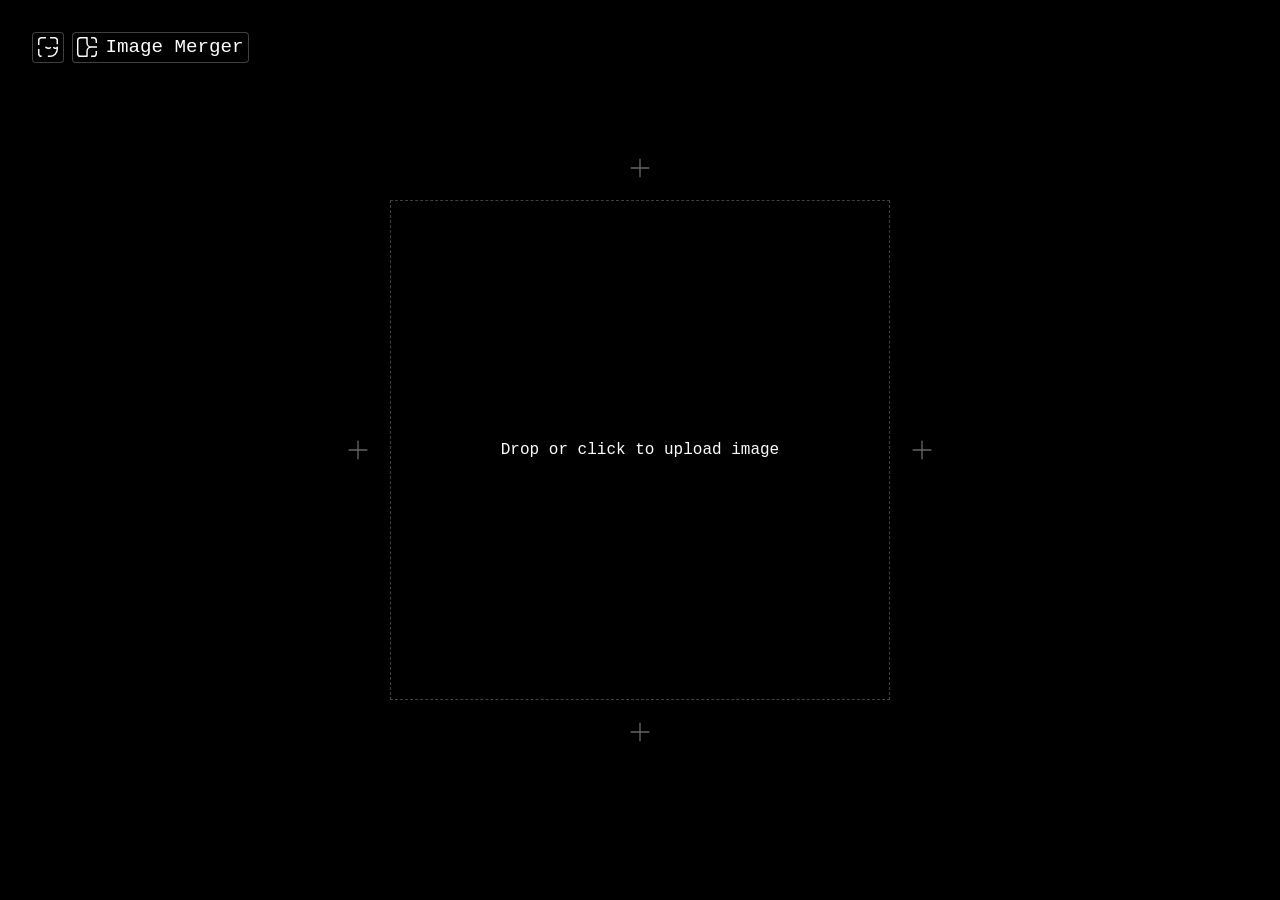
==== commit 23b48efa: "new favicon" ====
--- a/imagemerger/index.html
+++ b/imagemerger/index.html
@@ -14,12 +14,12 @@
     <meta name="viewport" content="width=device-width, initial-scale=1.0" />
     <meta
       name="description"
-      content="The website allows you to merge multiple images side by side, or view them as full two-page spreads in reading mode."
+      content="The website lets you to merge multiple images side by side, or view them as full two-page spreads in reading mode."
     />
     <link
       rel="icon"
       type="image/svg+xml"
-      href='data:image/svg+xml,%3Csvg xmlns="http://www.w3.org/2000/svg" id="right-icon" viewBox="0 0 27.68 27.68" aria-hidden="true"%3E%3Cpath d="M1 16.68v6c0 2.21 1.79 4 4 4h6M11 1h-6c-2.21 0-4 1.79-4 4v6M26.68 11v-6c0-2.21-1.79-4-4-4h-6M16.68 26.68h6c2.21 0 4-1.79 4-4v-6" fill="none" stroke="%23fff" stroke-width="2" stroke-miterlimit="10"/%3E%3Cpath d="M23.44 14.36c-.08.68-.56 1.31-1.36 1.31s-1.29-.66-1.36-1.34M11.7 14.59c1.58 1.58 4.15 1.58 5.73 0" fill="none" stroke="%23fff" stroke-width="2" stroke-linecap="round" stroke-miterlimit="10"/%3E%3C/svg%3E'
+      href='data:image/svg+xml,%3Csvg xmlns="http://www.w3.org/2000/svg" id="right-icon" viewBox="0 0 27.68 27.68" aria-hidden="true"%3E%3Cpath d="M26.68,13.84h-6.84c-3.31,0-6-2.69-6-6V1s-8.84,0-8.84,0c-2.21,0-4,1.79-4,4v17.68c0,2.21,1.79,4,4,4h8.84v-6.84c0-3.31,2.69-6,6-6h6.84" fill="none" stroke="%23fff" stroke-width="2" stroke-linecap="square" stroke-linejoin="round"/%3E%3Cpath d="M26.68,8.16v-3.16c0-2.21-1.79-4-4-4h-3.16M19.51,26.68h3.16c2.21,0,4-1.79,4-4v-3.16" fill="none" stroke="%23fff" stroke-width="2" stroke-miterlimit="10"/%3E%3C/svg%3E'
     />
     <link rel="preload" href="https://pvinis.github.io/iosevka-webfont/3.4.1/iosevka.css" as="style" />
     <link rel="stylesheet" href="https://pvinis.github.io/iosevka-webfont/3.4.1/iosevka.css" />
@@ -897,14 +897,14 @@
         >
           <svg xmlns="http://www.w3.org/2000/svg" viewBox="0 0 27.68 27.68" aria-hidden="true">
             <path
-              d="M11 1H4.64A3.64 3.64 0 0 0 1 4.64V11M1 16.68v8.18c0 1 .81 1.82 1.82 1.82H11M26.68 11V6.45A5.45 5.45 0 0 0 21.23 1h-4.55M16.68 26.68c5.52 0 10-4.48 10-10"
+              d="M1,16.68v6c0,2.21,1.79,4,4,4M11,1h-6c-2.21,0-4,1.79-4,4v6M26.68,9.88v-4.88c0-2.21-1.79-4-4-4h-6M13.63,26.68h3.04c5.52,0,10-4.48,10-10v-2.42"
               fill="none"
               stroke="currentColor"
               stroke-width="2"
               stroke-miterlimit="10"
             />
             <path
-              d="M21.03 11.38v4.91M10.4 16.24c.04-1.79 1.13-4.71 2.93-4.71 1.36 0 2.01 1.84 2.15 4.77"
+              d="M26.68,14.26c-.32.88-1.18,1.39-2.02,1.39-1.26,0-1.98-.28-2.85-.96M17.19,14.75c-.59.7-1.57,1-2.64.92-1.6-.11-2.5-.5-3.56-1.38"
               fill="none"
               stroke="currentColor"
               stroke-width="2"
@@ -914,20 +914,20 @@
           </svg>
         </a>
         <a id="page-title" class="page-title-link" href="./" aria-label="Reset Image Merger">
-          <svg xmlns="http://www.w3.org/2000/svg" id="merge-icon" viewBox="0 0 53.35 27.68" aria-hidden="true">
+          <svg xmlns="http://www.w3.org/2000/svg" id="merge-icon" viewBox="0 0 27.68 27.68" aria-hidden="true">
             <path
-              d="M1 16.68v6c0 2.21 1.79 4 4 4h6M11 1H5C2.79 1 1 2.79 1 5v6M26.68 11V5c0-2.21-1.79-4-4-4h-6M16.68 26.68h6c2.21 0 4-1.79 4-4v-6M26.68 16.68v6c0 2.21 1.79 4 4 4h6M36.68 1h-6c-2.21 0-4 1.79-4 4v6M52.35 11V5c0-2.21-1.79-4-4-4h-6M42.35 26.68h6c2.21 0 4-1.79 4-4v-6"
+              d="M26.68,13.84h-6.84c-3.31,0-6-2.69-6-6V1s-8.84,0-8.84,0c-2.21,0-4,1.79-4,4v17.68c0,2.21,1.79,4,4,4h8.84v-6.84c0-3.31,2.69-6,6-6h6.84"
               fill="none"
               stroke="currentColor"
               stroke-width="2"
-              stroke-miterlimit="10"
+              stroke-linecap="square"
+              stroke-linejoin="round"
             />
             <path
-              d="M21.03 11.38v4.91M10.4 16.24c.04-1.79 1.13-4.71 2.93-4.71 1.36 0 2.01 1.84 2.15 4.77M49.11 14.36c-.08.68-.56 1.31-1.36 1.31s-1.29-.66-1.36-1.34M37.37 14.59c1.58 1.58 4.15 1.58 5.73 0"
+              d="M26.68,8.16v-3.16c0-2.21-1.79-4-4-4h-3.16M19.51,26.68h3.16c2.21,0,4-1.79,4-4v-3.16"
               fill="none"
               stroke="currentColor"
               stroke-width="2"
-              stroke-linecap="round"
               stroke-miterlimit="10"
             />
           </svg>
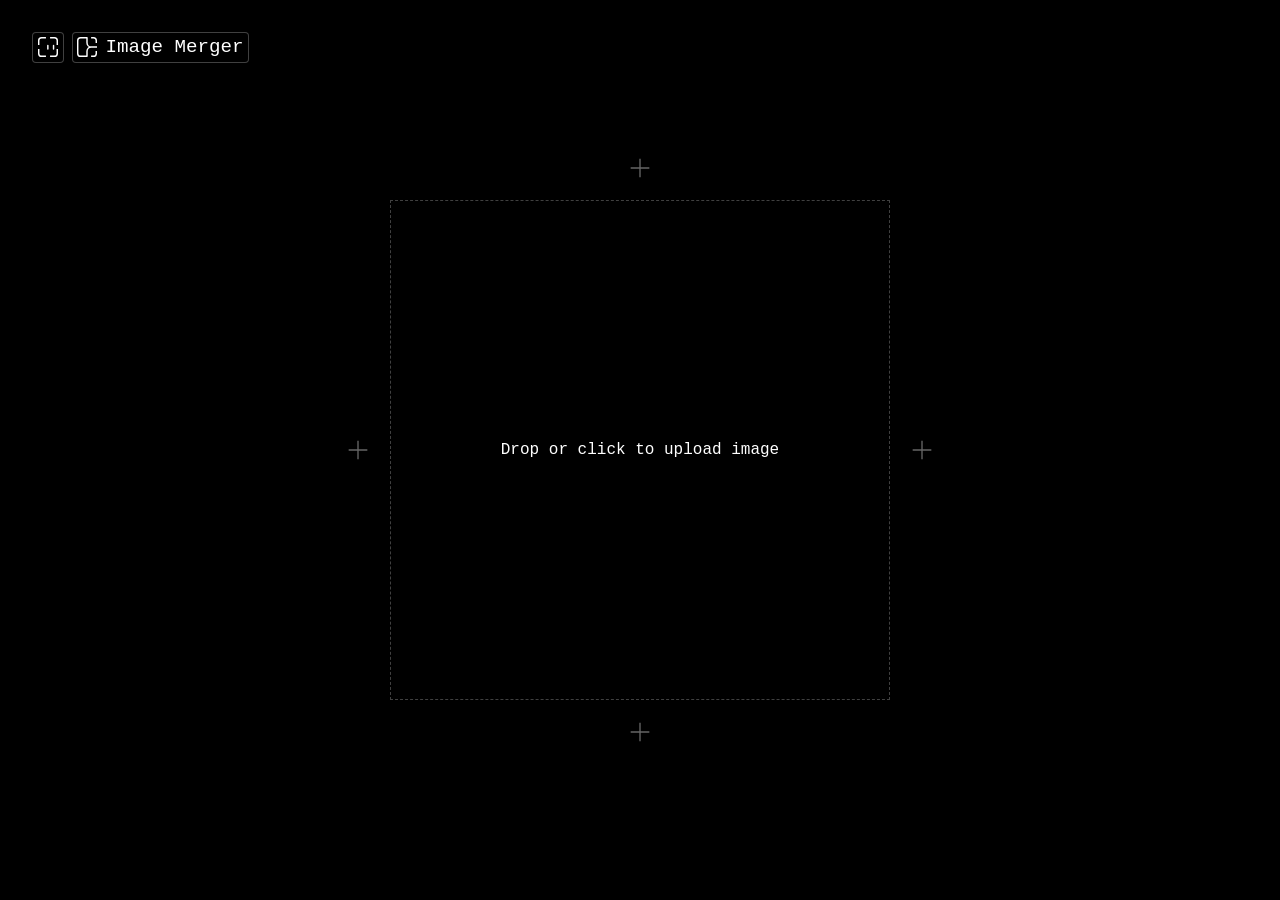
==== commit 8758b467: "new pfp cropper icon" ====
--- a/imagemerger/index.html
+++ b/imagemerger/index.html
@@ -897,14 +897,14 @@
         >
           <svg xmlns="http://www.w3.org/2000/svg" viewBox="0 0 27.68 27.68" aria-hidden="true">
             <path
-              d="M1,16.68v6c0,2.21,1.79,4,4,4M11,1h-6c-2.21,0-4,1.79-4,4v6M26.68,9.88v-4.88c0-2.21-1.79-4-4-4h-6M13.63,26.68h3.04c5.52,0,10-4.48,10-10v-2.42"
+              d="M1,16.68v6c0,2.21,1.79,4,4,4h6M11,1h-6c-2.21,0-4,1.79-4,4v6M26.68,11v-6c0-2.21-1.79-4-4-4h-6M16.68,26.68h6c2.21,0,4-1.79,4-4v-6"
               fill="none"
               stroke="currentColor"
               stroke-width="2"
               stroke-miterlimit="10"
             />
             <path
-              d="M26.68,14.26c-.32.88-1.18,1.39-2.02,1.39-1.26,0-1.98-.28-2.85-.96M17.19,14.75c-.59.7-1.57,1-2.64.92-1.6-.11-2.5-.5-3.56-1.38"
+              d="M21.52,11.85v4.91M13.63,11.85v4.91"
               fill="none"
               stroke="currentColor"
               stroke-width="2"
